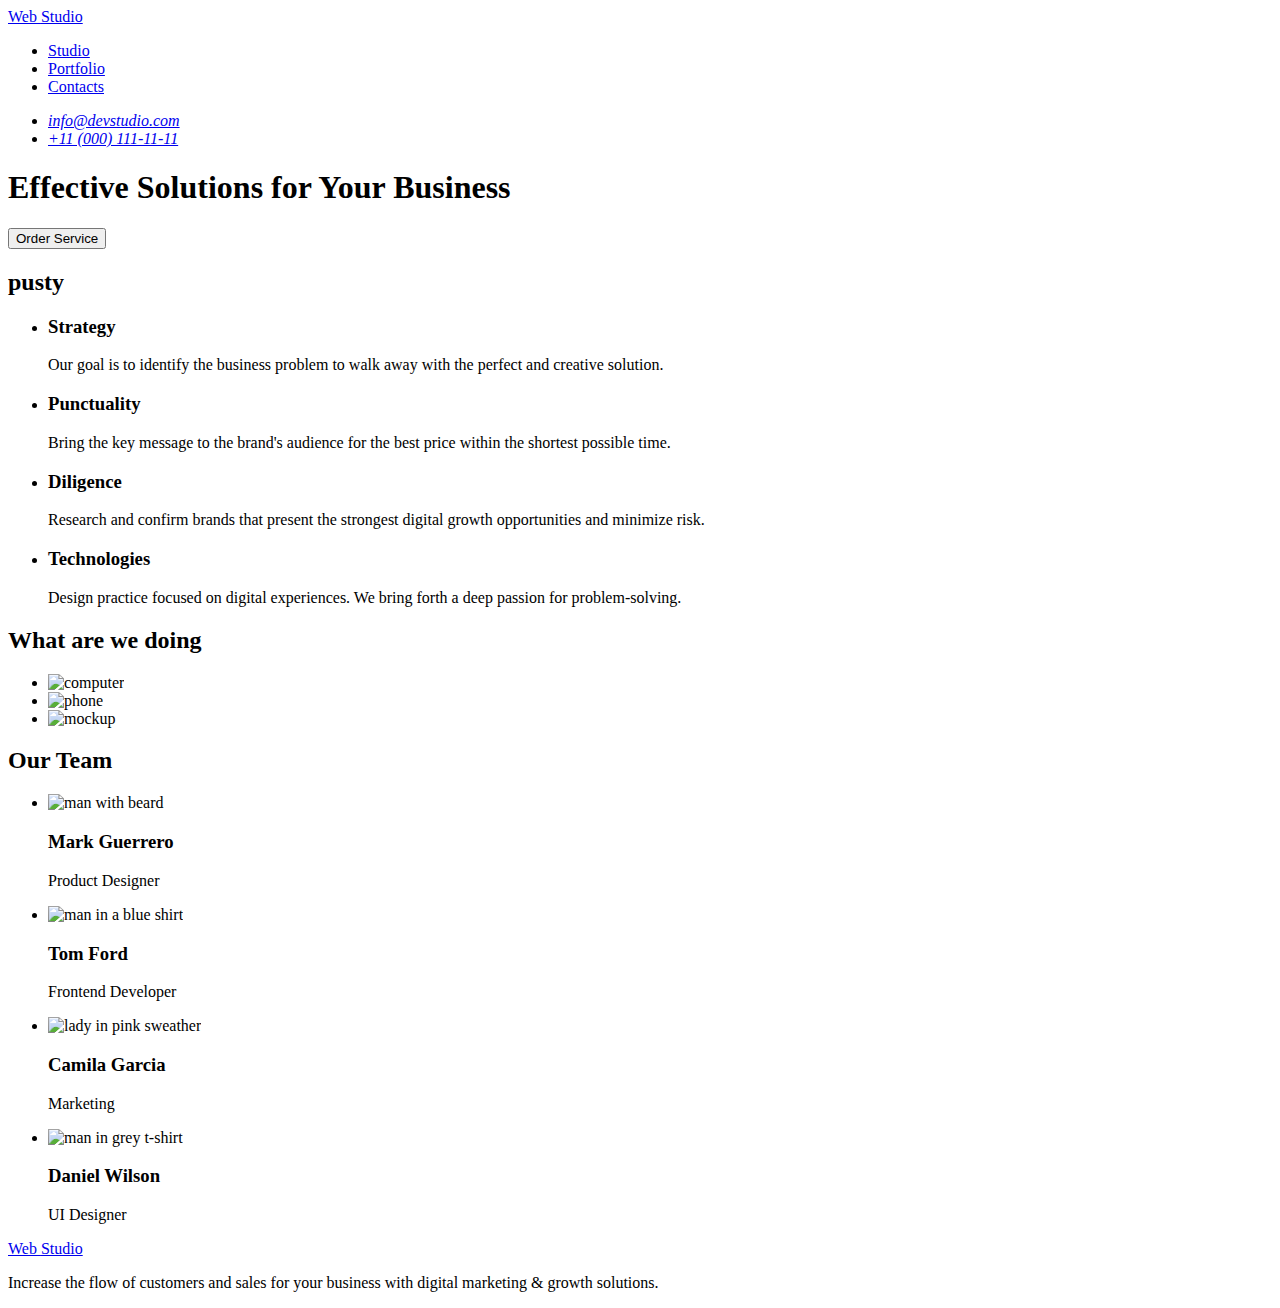
==== index.html @ e24d46d9 "Add files via upload" ====
<!DOCTYPE html>
<html lang="en">
  <head>
    <meta charset="UTF-8" />
    <meta name="viewport" content="width=device-width, initial-scale=1.0" />
    <title>Document</title>
    <link rel="stylesheet" href="css/styles.css" type="text/css" />
    <link rel="preconnect" href="https://fonts.googleapis.com" />
    <link rel="preconnect" href="https://fonts.gstatic.com" crossorigin />
    <link
      href="https://fonts.googleapis.com/css2?family=Raleway:wght@800&family=Roboto:wght@400;500;700;900&display=swap"
      rel="stylesheet"
    />
  </head>
  <body>
    <header>
      <nav>
        <a href="./index.html" class="Web"
          >Web <span class="Studio">Studio</span></a
        >

        <ul>
          <li><a href="/" class="h4">Studio</a></li>
          <li><a href="/" class="h4">Portfolio</a></li>
          <li><a href="/" class="h4">Contacts</a></li>
        </ul>
      </nav>
      <address>
        <ul>
          <li>
            <a href="mailto:info@devstudio.com" class="address"
              >info@devstudio.com</a
            >
          </li>
          <li>
            <a href="tel:+110001111111" class="address">+11 (000) 111-11-11</a>
          </li>
        </ul>
      </address>
    </header>
    <main>
      <section>
        <div class="box1"></div>
        <h1 class="h1">Effective Solutions for Your Business</h1>
        <button type="button" class="button1">Order Service</button>
      </section>
      <section>
        <h2>pusty</h2>
        <ul>
          <li>
            <h3 class="h3">Strategy</h3>
            <p class="p">
              Our goal is to identify the business problem to walk away with the
              perfect and creative solution.
            </p>
          </li>
          <li>
            <h3 class="h3">Punctuality</h3>
            <p class="p">
              Bring the key message to the brand's audience for the best price
              within the shortest possible time.
            </p>
          </li>
          <li>
            <h3 class="h3">Diligence</h3>
            <p class="p">
              Research and confirm brands that present the strongest digital
              growth opportunities and minimize risk.
            </p>
          </li>
          <li>
            <h3 class="h3">Technologies</h3>
            <p class="p">
              Design practice focused on digital experiences. We bring forth a
              deep passion for problem-solving.
            </p>
          </li>
        </ul>
      </section>
      <section>
        <h2 class="h2">What are we doing</h2>
        <ul>
          <li>
            <img
              src="./images/img1.jpg"
              width="360"
              height="300"
              alt="computer"
            />
          </li>
          <li>
            <img src="./images/img2.jpg" width="360" height="300" alt="phone" />
          </li>
          <li>
            <img
              src="./images/img3.jpg"
              width="360"
              height="300"
              alt="mockup"
            />
          </li>
        </ul>
      </section>
      <section>
        <h2 class="h2">Our Team</h2>
        <ul>
          <li>
            <img
              src="./images/team1.jpg"
              width="264"
              height="260"
              alt="man with beard"
            />

            <h3 class="h3">Mark Guerrero</h3>
            <p class="p">Product Designer</p>
          </li>
          <li>
            <img
              src="./images/team2.jpg"
              width="264"
              height="260"
              alt="man in a blue shirt"
            />

            <h3 class="h3">Tom Ford</h3>
            <p class="p">Frontend Developer</p>
          </li>
          <li>
            <img
              src="./images/team3.jpg"
              width="264"
              height="260"
              alt="lady in pink sweather"
            />

            <h3 class="h3">Camila Garcia</h3>
            <p class="p">Marketing</p>
          </li>
          <li>
            <img
              src="./images/team4.jpg"
              width="264"
              height="260"
              alt="man in grey t-shirt"
            />

            <h3 class="h3">Daniel Wilson</h3>
            <p class="p">UI Designer</p>
          </li>
        </ul>
      </section>
    </main>
    <footer>
      <a href="./index.html" class="Web"
        >Web <span class="Studio">Studio</span></a
      >
      <p class="p">
        Increase the flow of customers and sales for your business with digital
        marketing & growth solutions.
      </p>
    </footer>
  </body>
</html>
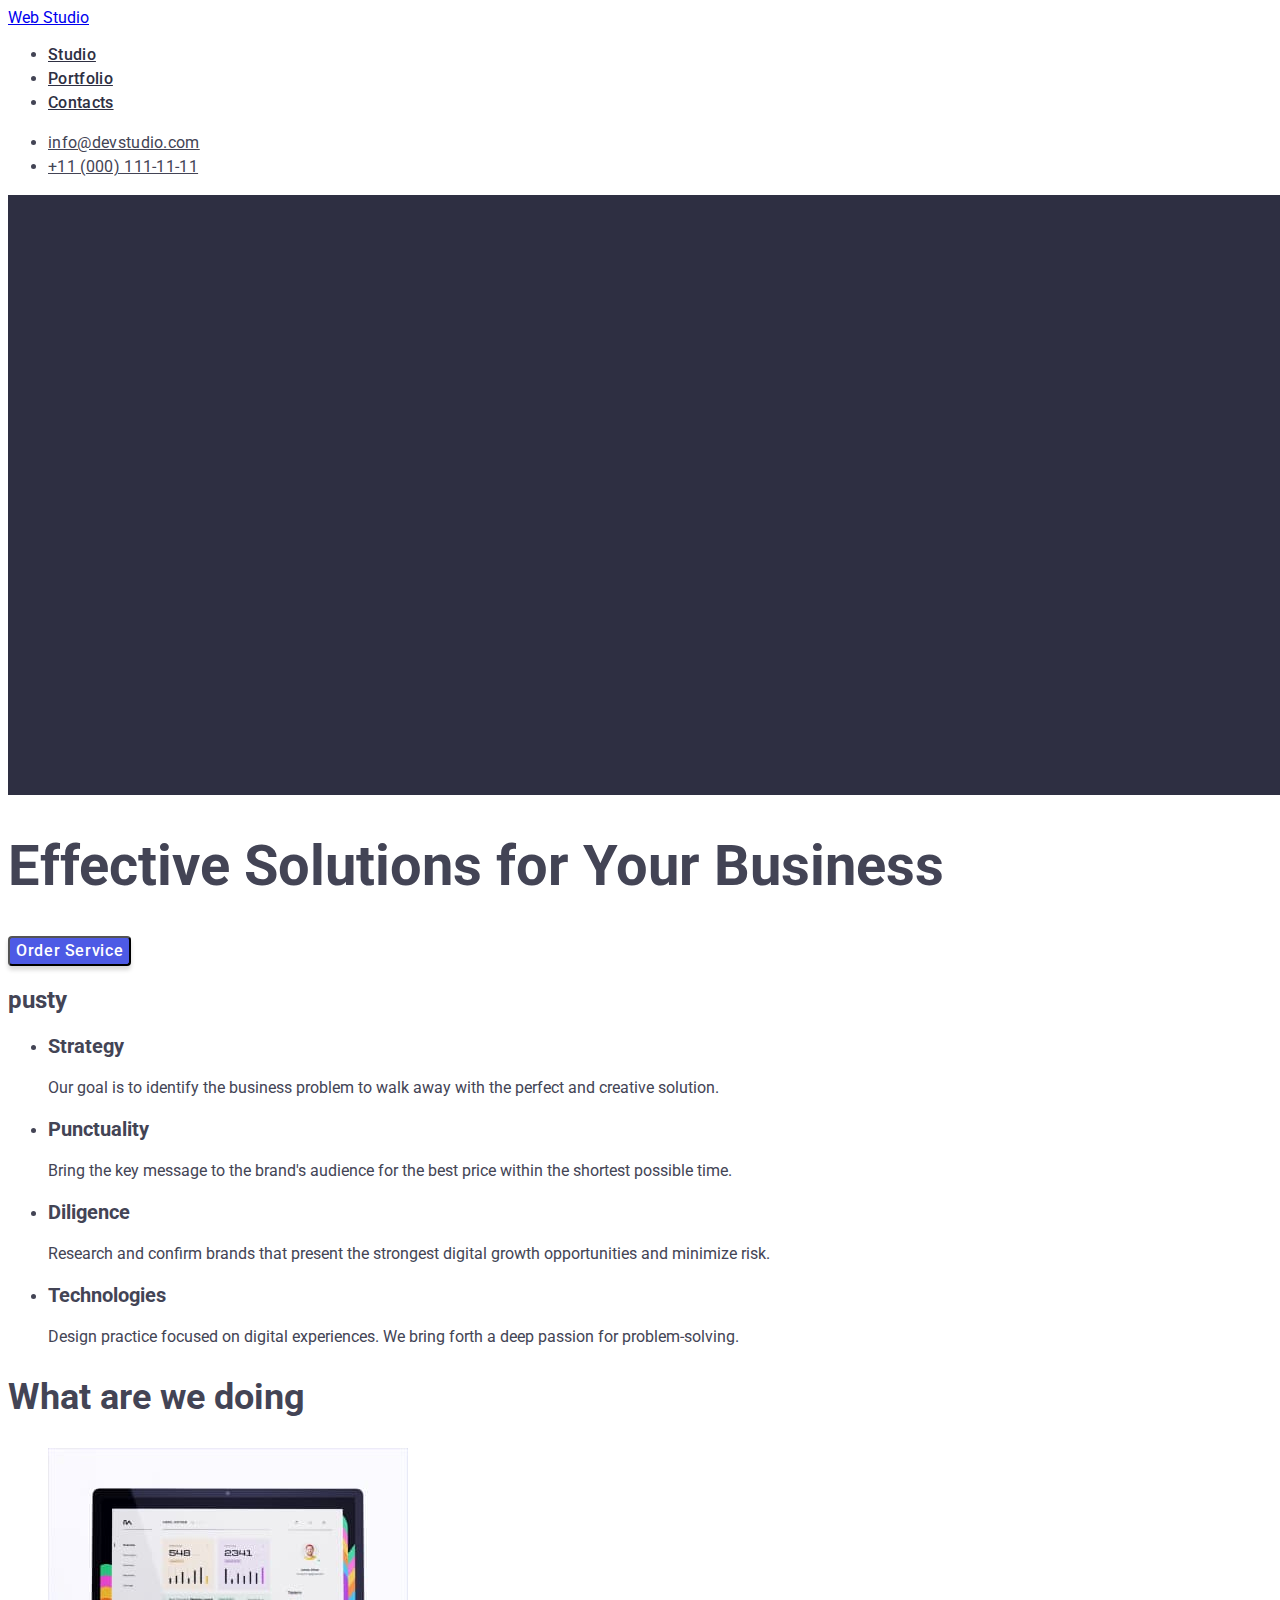
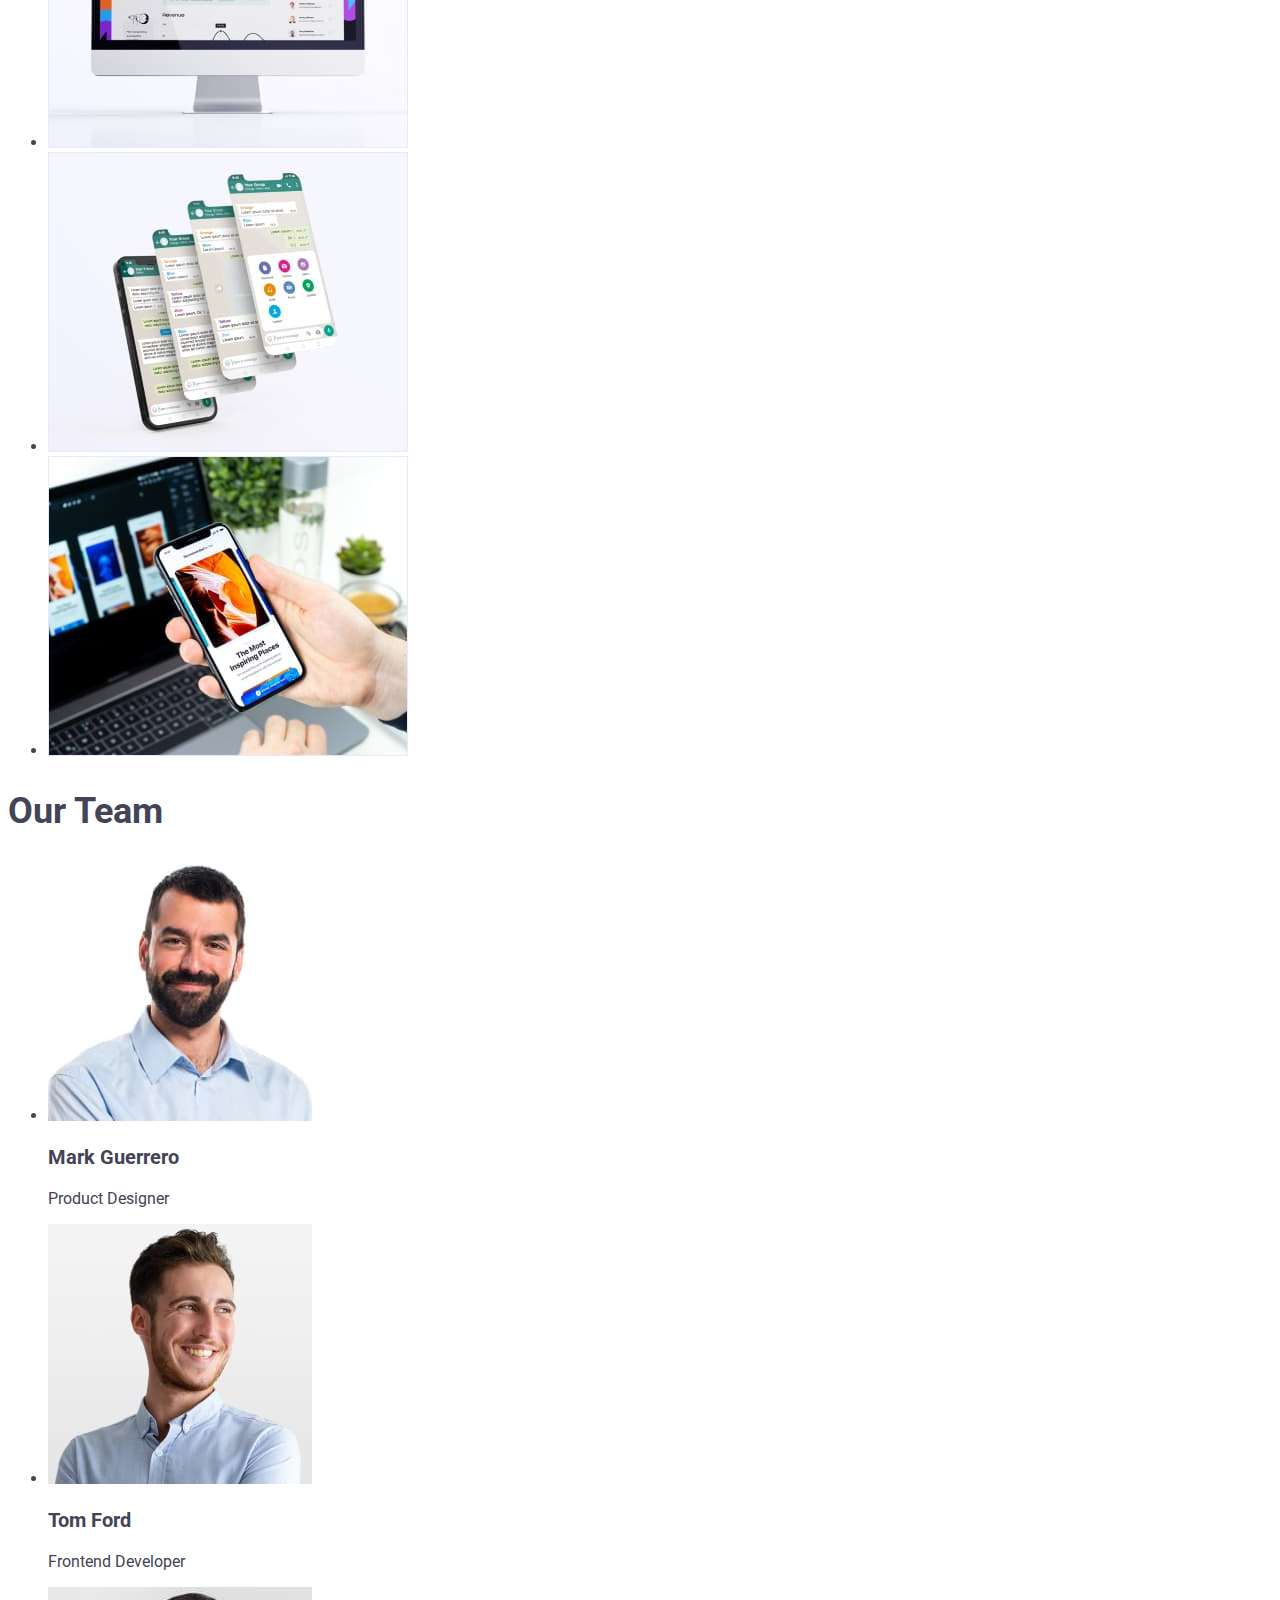
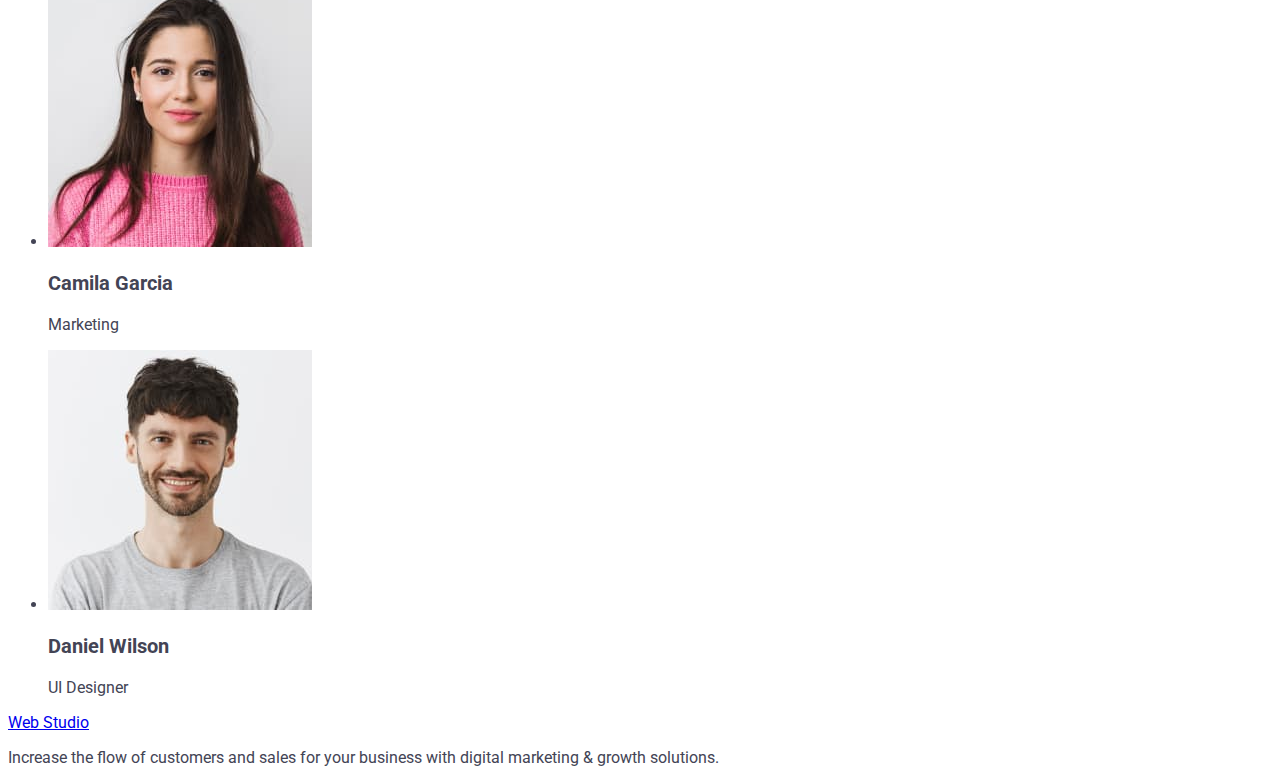
==== commit 0dc37136: "Add files via upload" ====
--- a/index.html
+++ b/index.html
@@ -15,13 +15,13 @@
   <body>
     <header>
       <nav>
-        <a href="./index.html" class="Web"
-          >Web <span class="Studio">Studio</span></a
+        <a href="./index.html" class="web"
+          >Web <span class="studio">Studio</span></a
         >
 
         <ul>
           <li><a href="/" class="h4">Studio</a></li>
-          <li><a href="/" class="h4">Portfolio</a></li>
+          <li><a href="./portfolio.html" class="h4">Portfolio</a></li>
           <li><a href="/" class="h4">Contacts</a></li>
         </ul>
       </nav>
@@ -152,8 +152,8 @@
       </section>
     </main>
     <footer>
-      <a href="./index.html" class="Web"
-        >Web <span class="Studio">Studio</span></a
+      <a href="./index.html" class="web"
+        >Web <span class="studio">Studio</span></a
       >
       <p class="p">
         Increase the flow of customers and sales for your business with digital
--- a/css/styles.css
+++ b/css/styles.css
@@ -0,0 +1,83 @@
+body {
+  color: var(--SLATE, #434455);
+  font-family: 'Roboto';sans-serif;
+  font-size: 16px;
+  font-style: normal;
+background-color: #fff;
+}
+
+.Web {
+  color: var(--IRIS, #4d5ae5);
+  font-family: Raleway;
+  font-size: 18px;
+  font-style: normal;
+  font-weight: 800;
+  letter-spacing: 0.54px;
+  text-transform: uppercase;
+}
+.Studio{
+  color: var(--NAVY-BLUE, #2E2F42);
+font-family: Raleway;
+font-size: 18px;
+font-style: normal;
+font-weight: 800;
+line-height: 21px; /* 116.667% */
+letter-spacing: 0.54px;
+text-transform: uppercase;
+}
+
+.address {
+  color: var(--SLATE, #434455);
+font-family: Roboto;
+font-size: 16px;
+font-style: normal;
+font-weight: 400;
+line-height: 24px; /* 150% */
+letter-spacing: 0.32px;
+}
+.h1 {
+  font-family: Roboto;
+  font-size: 56px;
+}
+.h2 {
+  font-family: Roboto;
+  font-size: 36px;
+}
+
+.h3{
+  font-family: Roboto;
+  font-size: 20px;
+}
+.h4{
+  font-family: Roboto;
+  font-size: 16px;
+  color: var(--NAVY-BLUE, #2E2F42);
+font-style: normal;
+font-weight: 500;
+line-height: 24px; /* 150% */
+letter-spacing: 0.32px;
+}
+.button1 {
+  border-radius: 4px;
+  background: var(--IRIS, #4D5AE5);
+  box-shadow: 0px 4px 4px 0px rgba(0, 0, 0, 0.15);
+  color: var(--WHITE, #FFF);
+/* Button Text */
+font-family: Roboto;
+font-size: 16px;
+font-style: normal;
+font-weight: 500;
+line-height: 24px; /* 150% */
+letter-spacing: 0.64px;
+}
+.fillter-list {
+}
+.p{
+
+}
+.box1{
+  background: var(--NAVY-BLUE, #2E2F42);
+  width: 1440px;
+height: 600px;
+flex-shrink: 0;
+}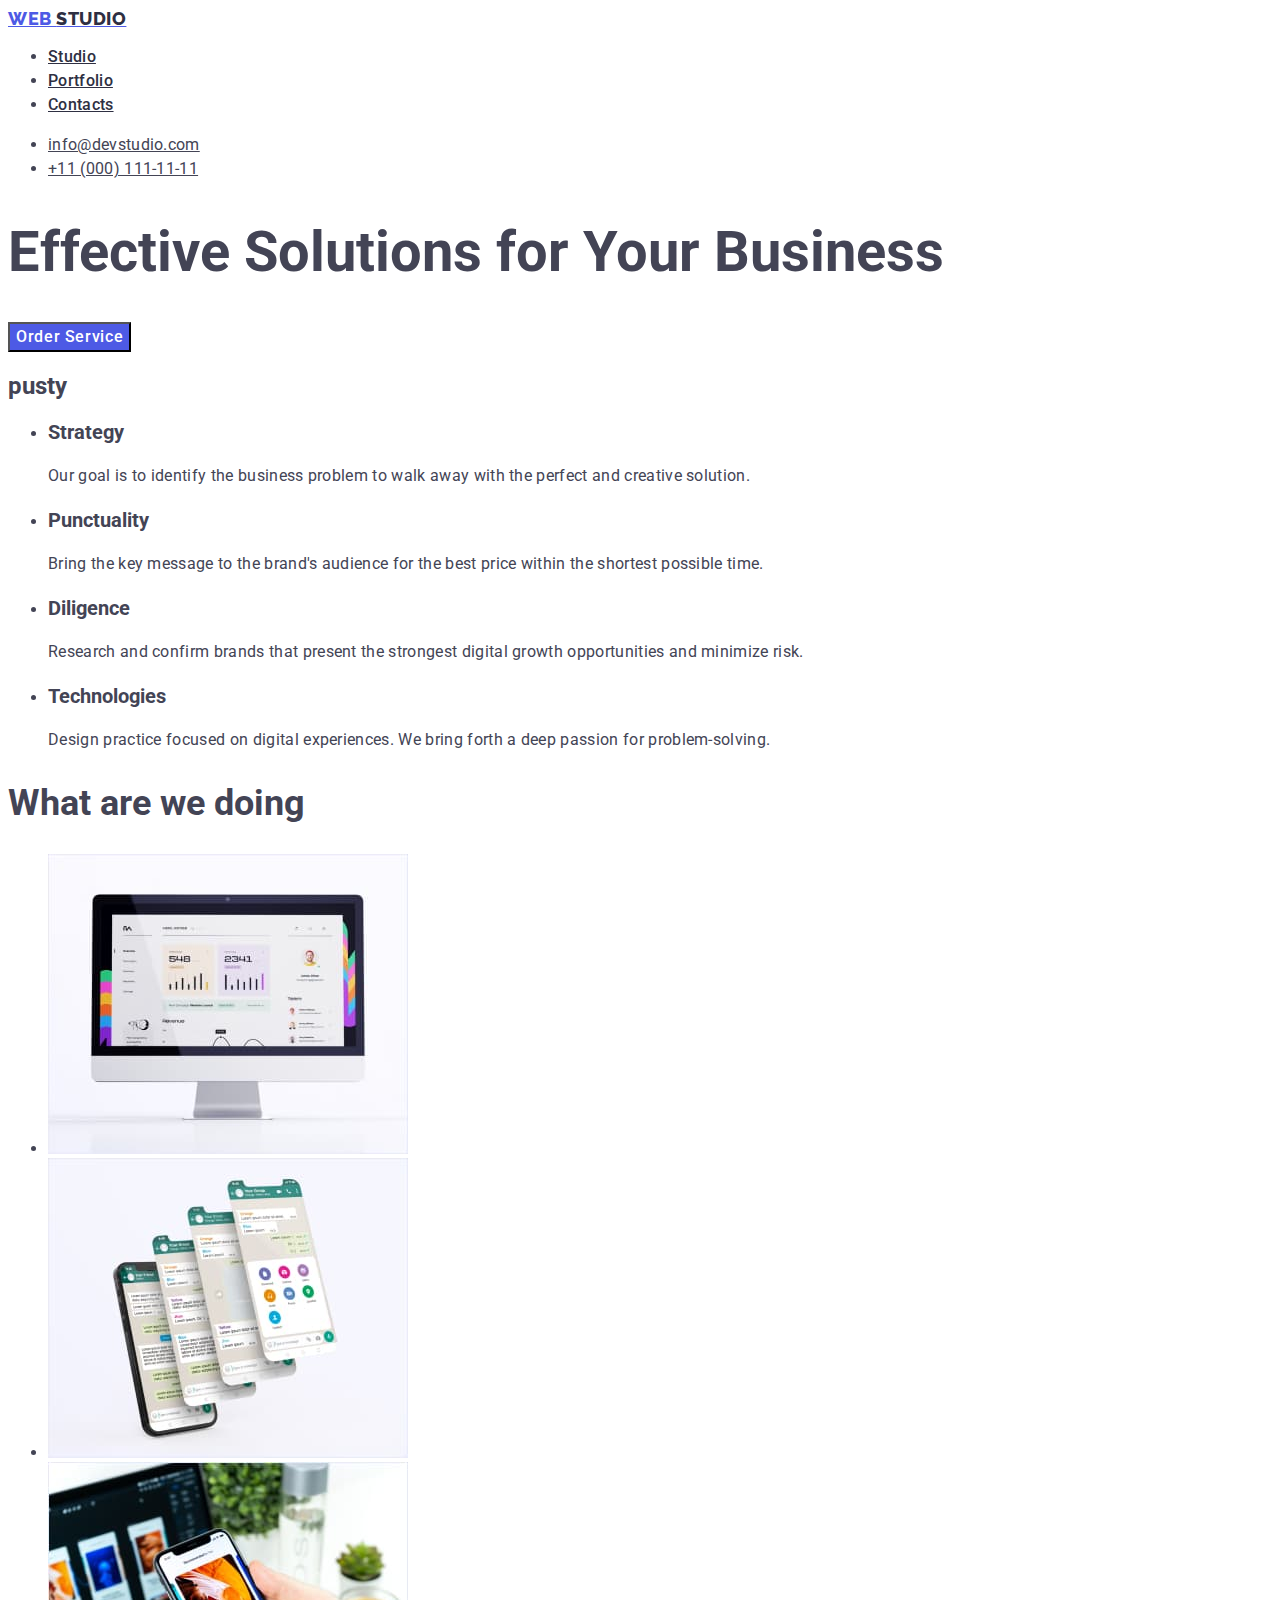
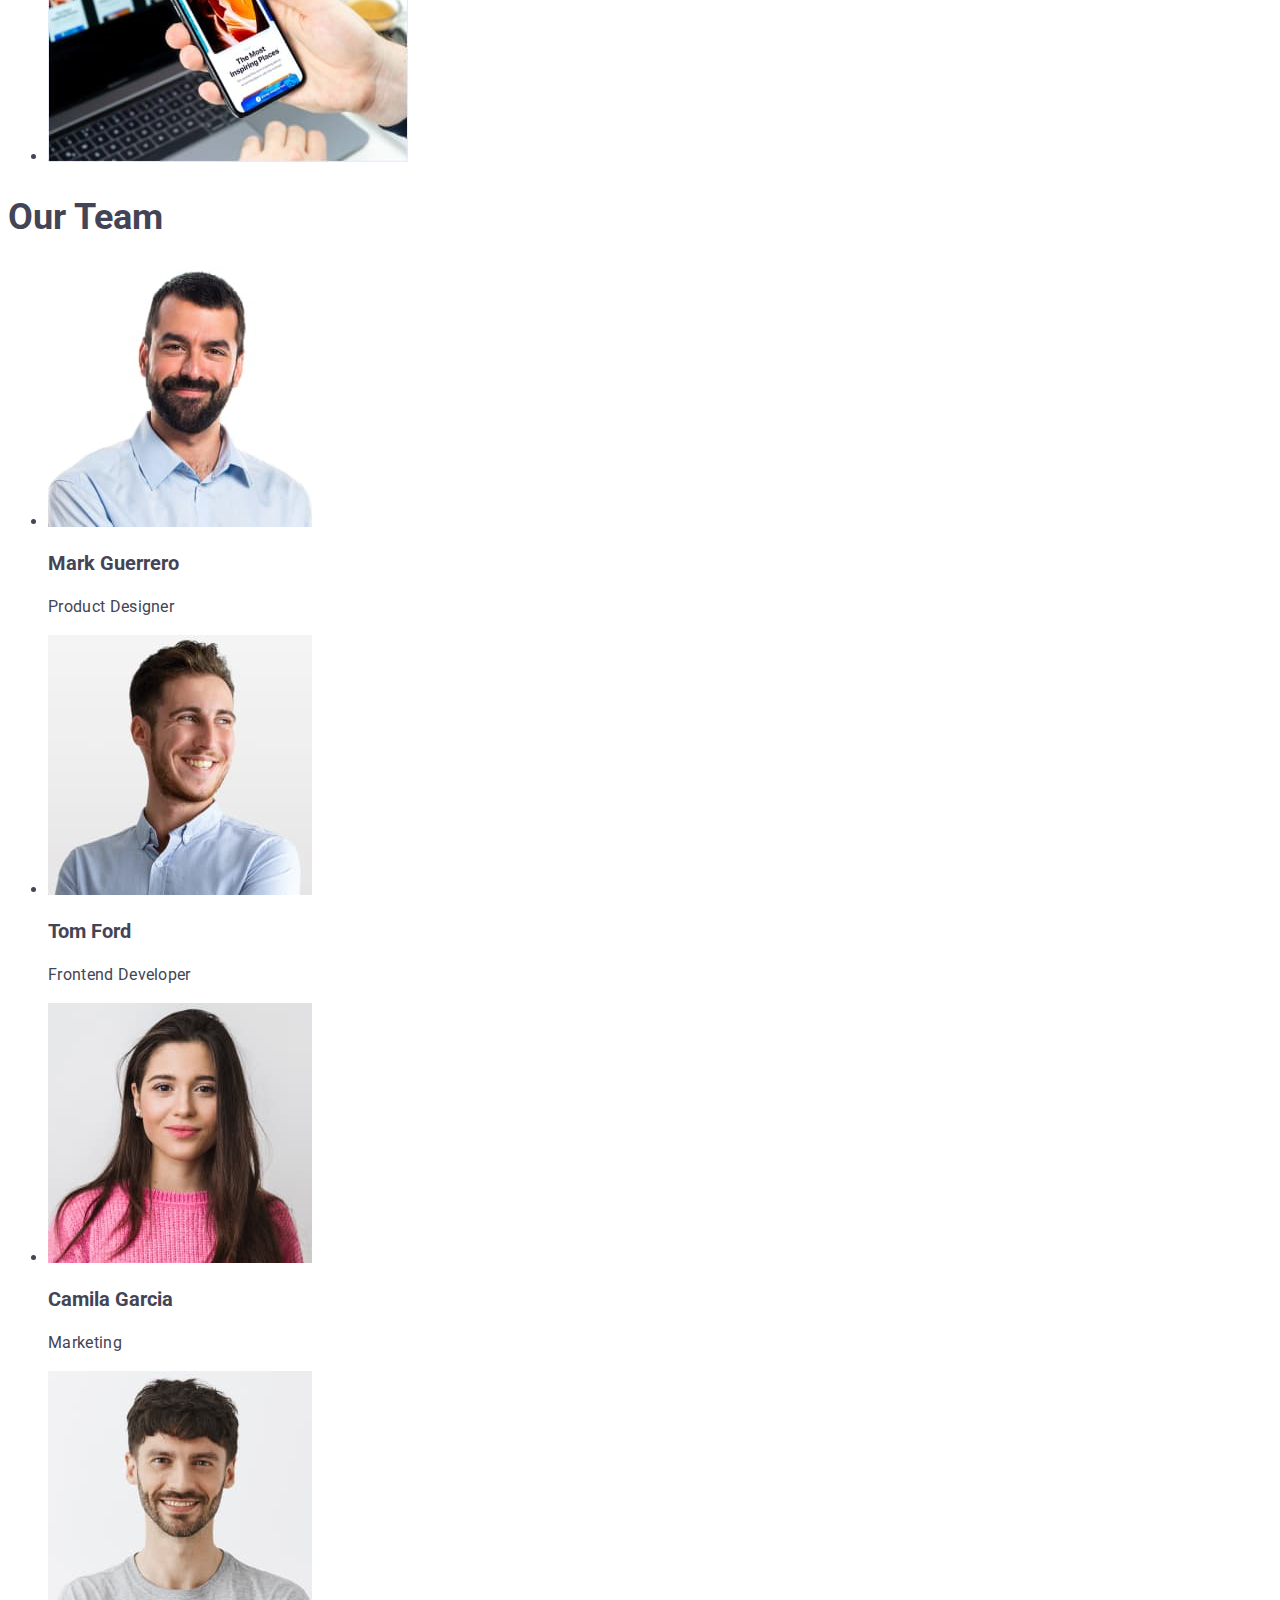
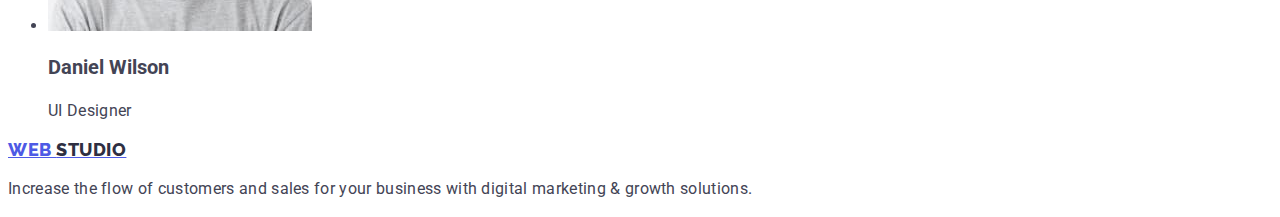
==== commit acf85602: "Add files via upload" ====
--- a/index.html
+++ b/index.html
@@ -15,14 +15,14 @@
   <body>
     <header>
       <nav>
-        <a href="./index.html" class="web"
-          >Web <span class="studio">Studio</span></a
+        <a href="./index.html" class="web" class="link"
+          >Web <span class="studio" class="link">Studio</span></a
         >
 
-        <ul>
-          <li><a href="/" class="h4">Studio</a></li>
-          <li><a href="./portfolio.html" class="h4">Portfolio</a></li>
-          <li><a href="/" class="h4">Contacts</a></li>
+        <ul class="fillters-list">
+          <li><a href="./index.html" class="titlefour">Studio</a></li>
+          <li><a href="./portfolio.html" class="titlefour">Portfolio</a></li>
+          <li><a href="" class="titlefour">Contacts</a></li>
         </ul>
       </nav>
       <address>
@@ -41,36 +41,36 @@
     <main>
       <section>
         <div class="box1"></div>
-        <h1 class="h1">Effective Solutions for Your Business</h1>
+        <h1 class="titleone">Effective Solutions for Your Business</h1>
         <button type="button" class="button1">Order Service</button>
       </section>
       <section>
         <h2>pusty</h2>
         <ul>
           <li>
-            <h3 class="h3">Strategy</h3>
-            <p class="p">
+            <h3 class="titlethree">Strategy</h3>
+            <p class="text">
               Our goal is to identify the business problem to walk away with the
               perfect and creative solution.
             </p>
           </li>
           <li>
-            <h3 class="h3">Punctuality</h3>
-            <p class="p">
+            <h3 class="titlethree">Punctuality</h3>
+            <p class="text">
               Bring the key message to the brand's audience for the best price
               within the shortest possible time.
             </p>
           </li>
           <li>
-            <h3 class="h3">Diligence</h3>
-            <p class="p">
+            <h3 class="titlethree">Diligence</h3>
+            <p class="text">
               Research and confirm brands that present the strongest digital
               growth opportunities and minimize risk.
             </p>
           </li>
           <li>
-            <h3 class="h3">Technologies</h3>
-            <p class="p">
+            <h3 class="titlethree">Technologies</h3>
+            <p class="text">
               Design practice focused on digital experiences. We bring forth a
               deep passion for problem-solving.
             </p>
@@ -78,7 +78,7 @@
         </ul>
       </section>
       <section>
-        <h2 class="h2">What are we doing</h2>
+        <h2 class="titletwo">What are we doing</h2>
         <ul>
           <li>
             <img
@@ -102,7 +102,7 @@
         </ul>
       </section>
       <section>
-        <h2 class="h2">Our Team</h2>
+        <h2 class="titletwo">Our Team</h2>
         <ul>
           <li>
             <img
@@ -112,8 +112,8 @@
               alt="man with beard"
             />
 
-            <h3 class="h3">Mark Guerrero</h3>
-            <p class="p">Product Designer</p>
+            <h3 class="titlethree">Mark Guerrero</h3>
+            <p class="text">Product Designer</p>
           </li>
           <li>
             <img
@@ -123,8 +123,8 @@
               alt="man in a blue shirt"
             />
 
-            <h3 class="h3">Tom Ford</h3>
-            <p class="p">Frontend Developer</p>
+            <h3 class="titlethree">Tom Ford</h3>
+            <p class="text">Frontend Developer</p>
           </li>
           <li>
             <img
@@ -134,8 +134,8 @@
               alt="lady in pink sweather"
             />
 
-            <h3 class="h3">Camila Garcia</h3>
-            <p class="p">Marketing</p>
+            <h3 class="titlethree">Camila Garcia</h3>
+            <p class="text">Marketing</p>
           </li>
           <li>
             <img
@@ -145,17 +145,17 @@
               alt="man in grey t-shirt"
             />
 
-            <h3 class="h3">Daniel Wilson</h3>
-            <p class="p">UI Designer</p>
+            <h3 class="titlethree">Daniel Wilson</h3>
+            <p class="text">UI Designer</p>
           </li>
         </ul>
       </section>
     </main>
     <footer>
-      <a href="./index.html" class="web"
-        >Web <span class="studio">Studio</span></a
+      <a href="./index.html" class="web" class="link"
+        >Web <span class="studio" class="link">Studio</span></a
       >
-      <p class="p">
+      <p class="text">
         Increase the flow of customers and sales for your business with digital
         marketing & growth solutions.
       </p>
--- a/css/styles.css
+++ b/css/styles.css
@@ -1,33 +1,85 @@
 body {
   color: var(--SLATE, #434455);
-  font-family: 'Roboto';sans-serif;
+  font-family: "Roboto", sans-serif;
   font-size: 16px;
   font-style: normal;
-background-color: #fff;
+  background-color: #fff;
 }
-
-.Web {
+:root .web {
   color: var(--IRIS, #4d5ae5);
-  font-family: Raleway;
+  font-family: "Raleway", sans-serif;
   font-size: 18px;
   font-style: normal;
   font-weight: 800;
   letter-spacing: 0.54px;
   text-transform: uppercase;
+  line-height: 1.17;
 }
-.Studio{
-  color: var(--NAVY-BLUE, #2E2F42);
-font-family: Raleway;
-font-size: 18px;
-font-style: normal;
-font-weight: 800;
-line-height: 21px; /* 116.667% */
-letter-spacing: 0.54px;
-text-transform: uppercase;
+.studio {
+  color: var(--NAVY-BLUE, #2e2f42);
+  font-family: "Raleway", sans-serif;
+  font-size: 18px;
+  font-style: normal;
+  font-weight: 800;
+  line-height: 21px; /* 116.667% */
+  letter-spacing: 0.54px;
+  text-transform: uppercase;
+  line-height: 1.17;
+}
+
+.link {
+  text-decoration: none;
 }
 
 .address {
   color: var(--SLATE, #434455);
+  font-family: "Roboto";
+  font-size: 16px;
+  font-style: normal;
+  font-weight: 400;
+  line-height: 24px; /* 150% */
+  letter-spacing: 0.32px;
+}
+.titleone {
+  font-family: "Roboto";
+  font-size: 56px;
+}
+.titletwo {
+  font-family: "Roboto";
+  font-size: 36px;
+}
+
+.titlethree {
+  font-family: "Roboto";
+  font-size: 20px;
+}
+.titlefour {
+  font-family: "Roboto";
+  font-size: 16px;
+  color: var(--NAVY-BLUE, #2e2f42);
+  font-style: normal;
+  font-weight: 500;
+  line-height: 24px; /* 150% */
+  letter-spacing: 0.32px;
+}
+.button1 {
+  background: var(--IRIS, #4d5ae5);
+
+  color: var(--WHITE, #fff);
+  /* Button Text */
+  font-family: "Roboto";
+  font-size: 16px;
+  font-style: normal;
+  font-weight: 500;
+  line-height: 24px; /* 150% */
+  letter-spacing: 0.64px;
+}
+.fillter-list {
+  list-style: none;
+}
+.text{
+  color: var(--SLATE, #434455);
+/* Body */
 font-family: Roboto;
 font-size: 16px;
 font-style: normal;
@@ -35,49 +87,7 @@
 line-height: 24px; /* 150% */
 letter-spacing: 0.32px;
 }
-.h1 {
-  font-family: Roboto;
-  font-size: 56px;
 }
-.h2 {
-  font-family: Roboto;
-  font-size: 36px;
+.box1 {
+  background: var(--NAVY-BLUE, #2e2f42);
 }
-
-.h3{
-  font-family: Roboto;
-  font-size: 20px;
-}
-.h4{
-  font-family: Roboto;
-  font-size: 16px;
-  color: var(--NAVY-BLUE, #2E2F42);
-font-style: normal;
-font-weight: 500;
-line-height: 24px; /* 150% */
-letter-spacing: 0.32px;
-}
-.button1 {
-  border-radius: 4px;
-  background: var(--IRIS, #4D5AE5);
-  box-shadow: 0px 4px 4px 0px rgba(0, 0, 0, 0.15);
-  color: var(--WHITE, #FFF);
-/* Button Text */
-font-family: Roboto;
-font-size: 16px;
-font-style: normal;
-font-weight: 500;
-line-height: 24px; /* 150% */
-letter-spacing: 0.64px;
-}
-.fillter-list {
-}
-.p{
-
-}
-.box1{
-  background: var(--NAVY-BLUE, #2E2F42);
-  width: 1440px;
-height: 600px;
-flex-shrink: 0;
-}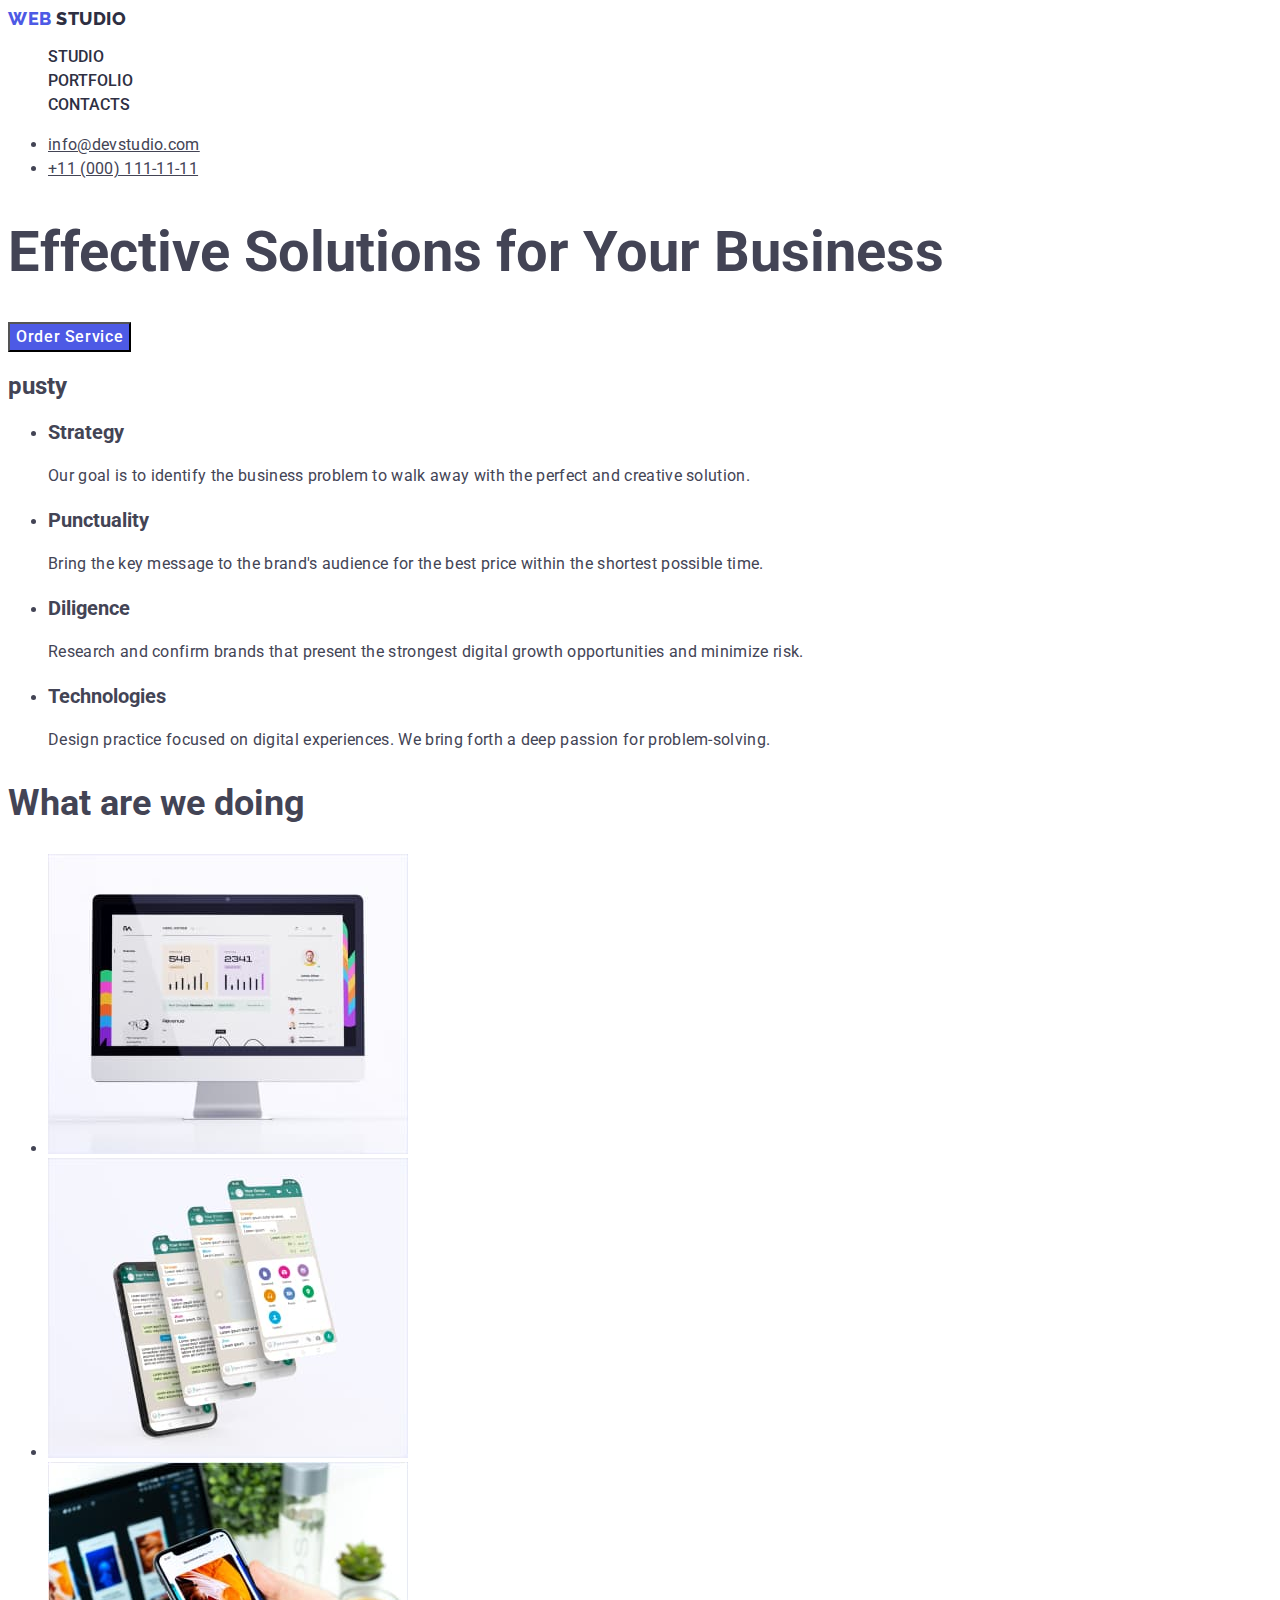
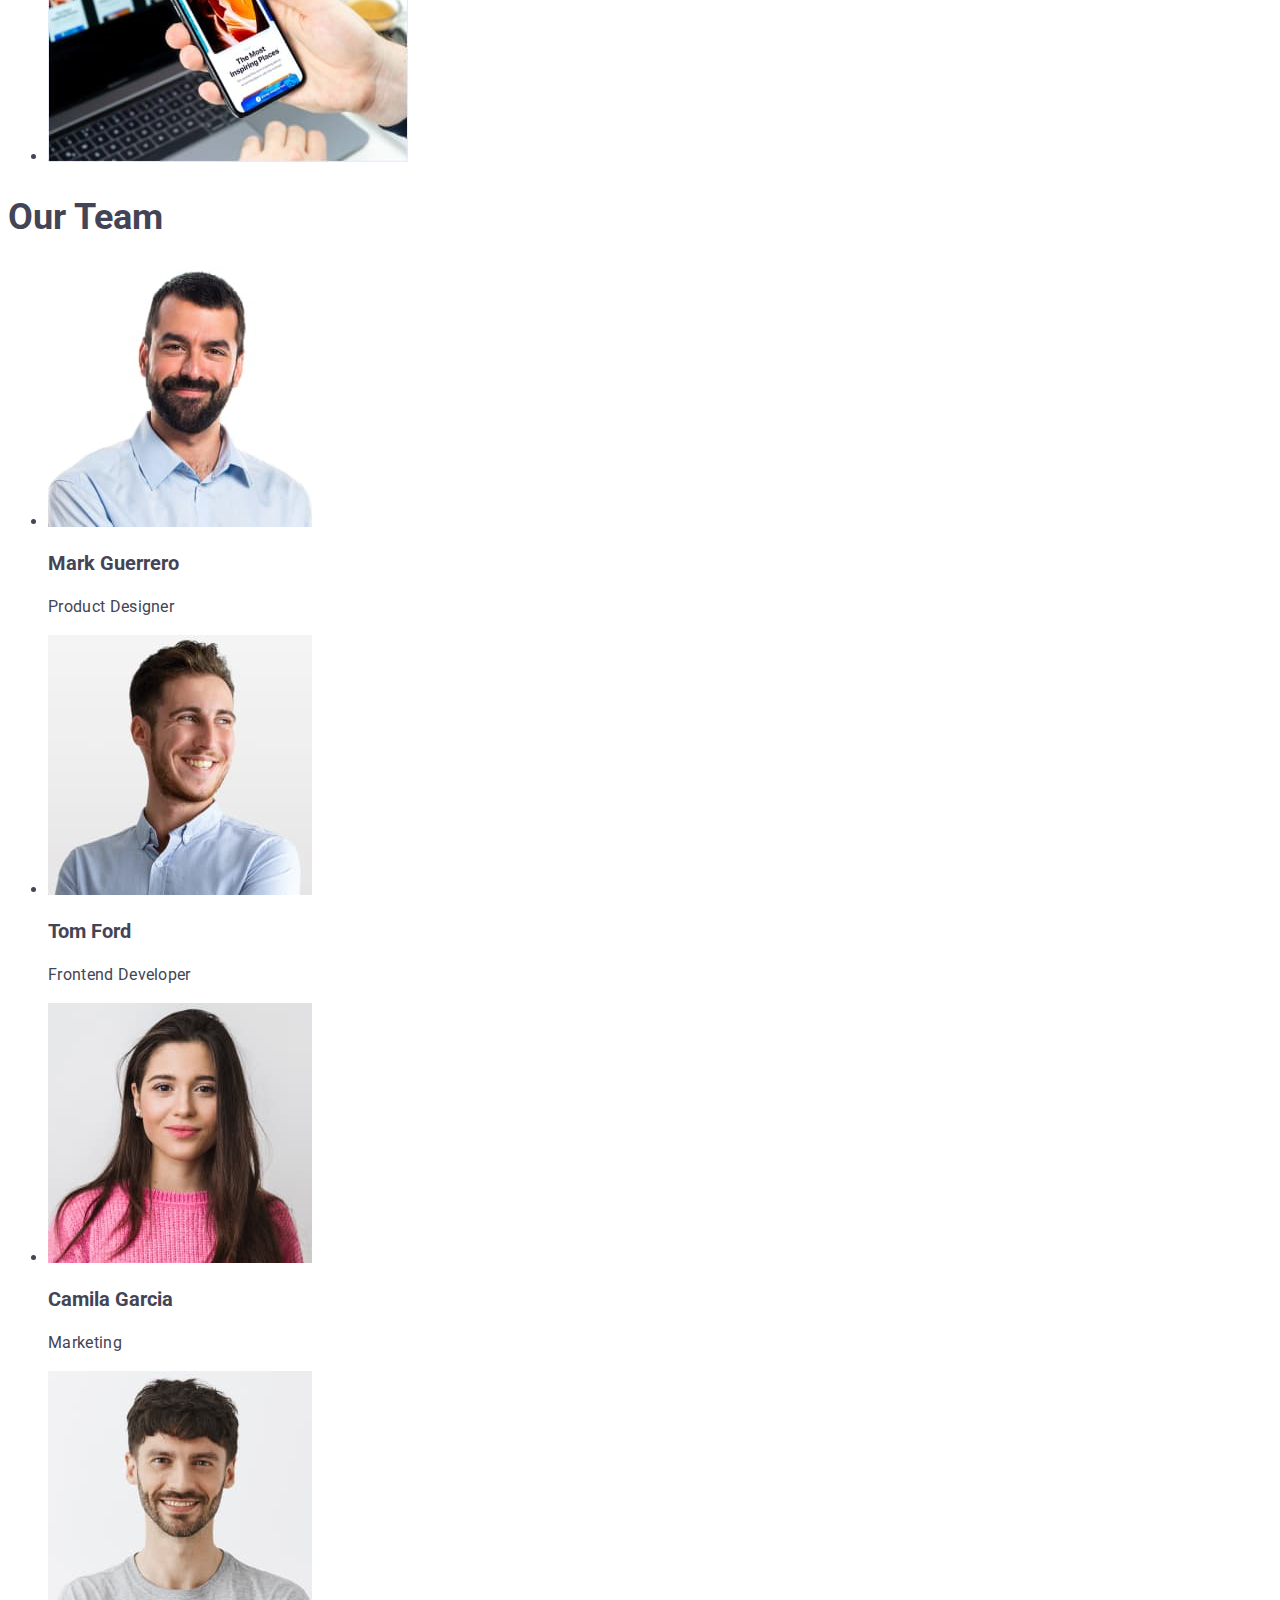
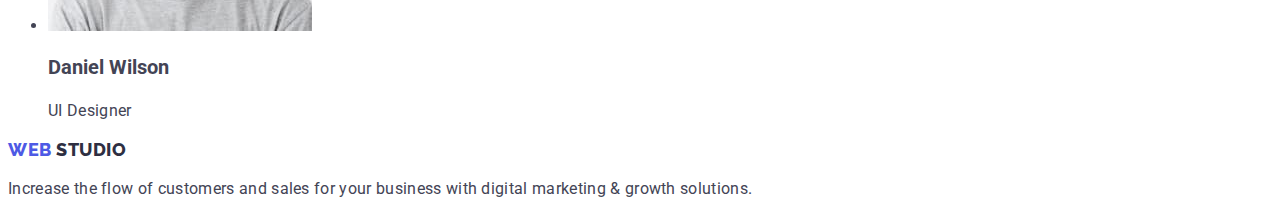
==== commit 632500d0: "Add files via upload" ====
--- a/index.html
+++ b/index.html
@@ -15,14 +15,18 @@
   <body>
     <header>
       <nav>
-        <a href="./index.html" class="web" class="link"
-          >Web <span class="studio" class="link">Studio</span></a
+        <a href="./index.html" class="web"
+          >Web <span class="link">Studio</span></a
         >
 
-        <ul class="fillters-list">
-          <li><a href="./index.html" class="titlefour">Studio</a></li>
-          <li><a href="./portfolio.html" class="titlefour">Portfolio</a></li>
-          <li><a href="" class="titlefour">Contacts</a></li>
+        <ul class="list-class">
+          <li class="link">
+            <a href="./index.html" class="titlefour">Studio</a>
+          </li>
+          <li class="link">
+            <a href="./portfolio.html" class="titlefour">Portfolio</a>
+          </li>
+          <li class="link"><a href="" class="titlefour">Contacts</a></li>
         </ul>
       </nav>
       <address>
@@ -152,8 +156,8 @@
       </section>
     </main>
     <footer>
-      <a href="./index.html" class="web" class="link"
-        >Web <span class="studio" class="link">Studio</span></a
+      <a href="./index.html" class="web"
+        >Web <span class="link">Studio</span></a
       >
       <p class="text">
         Increase the flow of customers and sales for your business with digital
--- a/css/styles.css
+++ b/css/styles.css
@@ -5,7 +5,11 @@
   font-style: normal;
   background-color: #fff;
 }
-:root .web {
+:root{
+
+}
+
+.web {
   color: var(--IRIS, #4d5ae5);
   font-family: "Raleway", sans-serif;
   font-size: 18px;
@@ -14,8 +18,9 @@
   letter-spacing: 0.54px;
   text-transform: uppercase;
   line-height: 1.17;
+  text-decoration: none;
 }
-.studio {
+.link {
   color: var(--NAVY-BLUE, #2e2f42);
   font-family: "Raleway", sans-serif;
   font-size: 18px;
@@ -25,9 +30,6 @@
   letter-spacing: 0.54px;
   text-transform: uppercase;
   line-height: 1.17;
-}
-
-.link {
   text-decoration: none;
 }
 
@@ -43,15 +45,18 @@
 .titleone {
   font-family: "Roboto";
   font-size: 56px;
+  text-decoration: none;
 }
 .titletwo {
   font-family: "Roboto";
   font-size: 36px;
+  text-decoration: none;
 }
 
 .titlethree {
   font-family: "Roboto";
   font-size: 20px;
+  text-decoration: none;
 }
 .titlefour {
   font-family: "Roboto";
@@ -59,8 +64,9 @@
   color: var(--NAVY-BLUE, #2e2f42);
   font-style: normal;
   font-weight: 500;
-  line-height: 24px; /* 150% */
-  letter-spacing: 0.32px;
+  line-height: 1.5; /* 150% */
+  letter-spacing: 0.02px;
+  text-decoration: none;
 }
 .button1 {
   background: var(--IRIS, #4d5ae5);
@@ -76,6 +82,17 @@
 }
 .fillter-list {
   list-style: none;
+  border: 1px solid var(--CORNFLOWER, #E7E9FC);
+background: var(--CLOUD, #F4F4FD);
+color: var(--IRIS, #4D5AE5);
+text-align: center;
+/* Button Text */
+font-family: Roboto;
+font-size: 16px;
+font-style: normal;
+font-weight: 500;
+line-height: 24px; /* 150% */
+letter-spacing: 0.64px;
 }
 .text{
   color: var(--SLATE, #434455);
@@ -91,3 +108,10 @@
 .box1 {
   background: var(--NAVY-BLUE, #2e2f42);
 }
+.list-class{
+  list-style: none;
+}
+
+.link{
+  text-decoration: none;
+}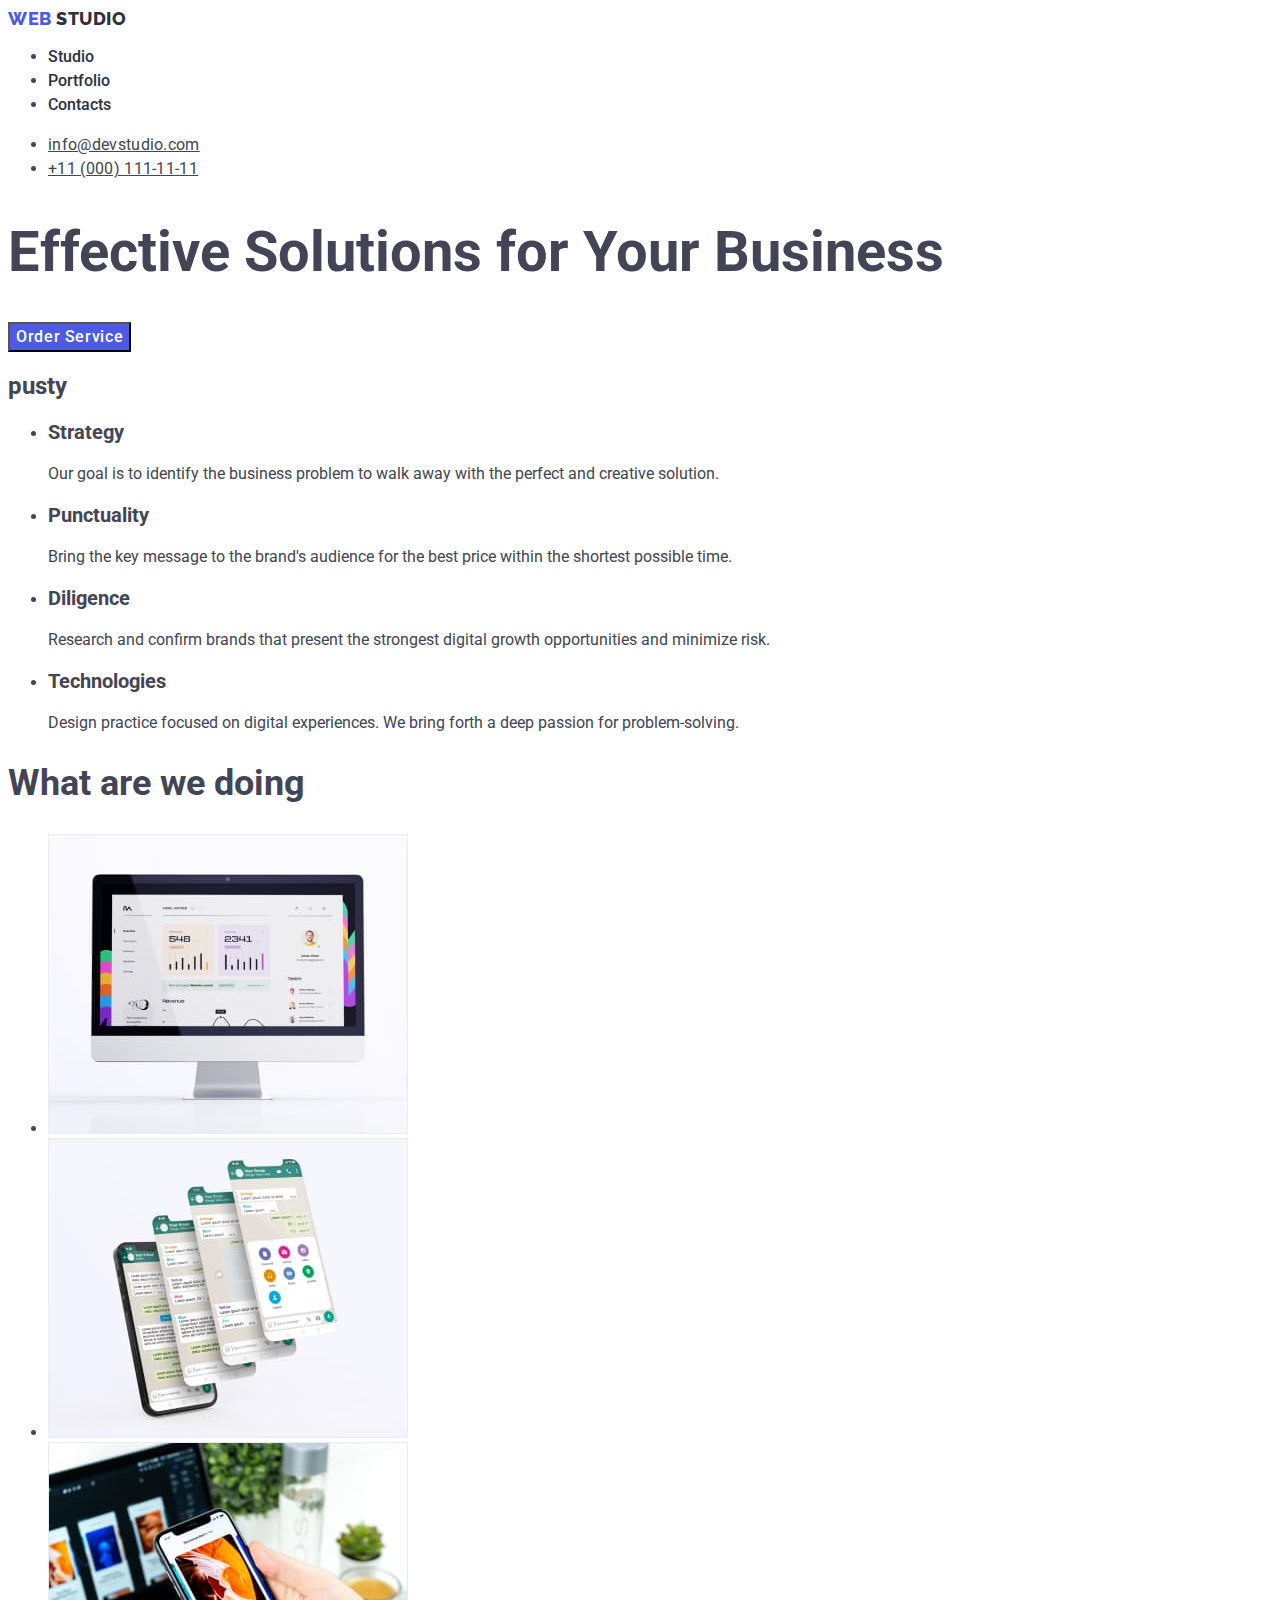
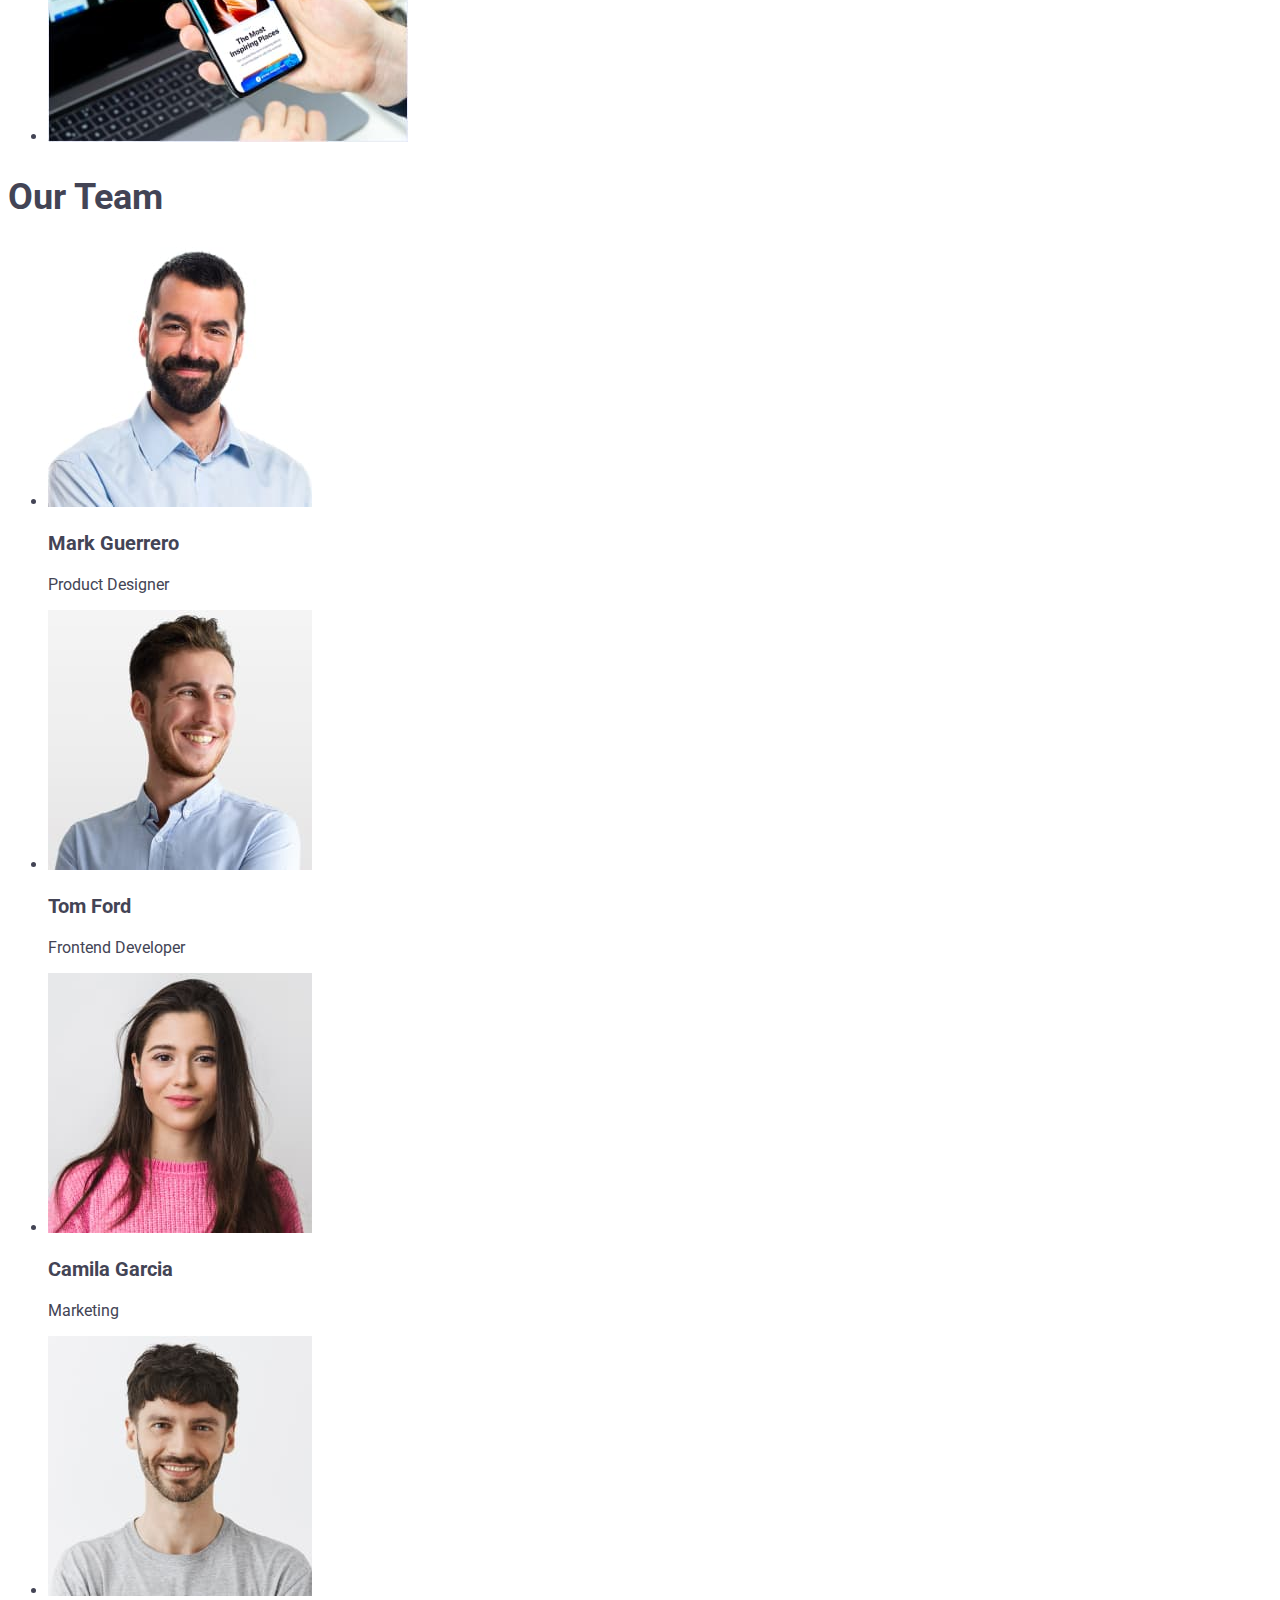
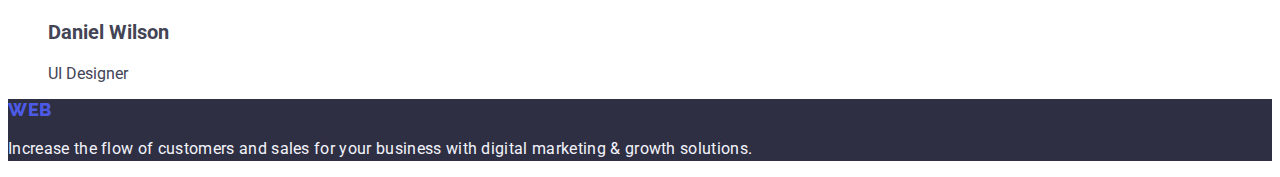
==== commit cad18922: "Add files via upload" ====
--- a/index.html
+++ b/index.html
@@ -16,10 +16,10 @@
     <header>
       <nav>
         <a href="./index.html" class="web"
-          >Web <span class="link">Studio</span></a
+          >Web <span class="studio">Studio</span></a
         >
 
-        <ul class="list-class">
+        <ul class="list">
           <li class="link">
             <a href="./index.html" class="titlefour">Studio</a>
           </li>
@@ -155,11 +155,11 @@
         </ul>
       </section>
     </main>
-    <footer>
+    <footer class="footer">
       <a href="./index.html" class="web"
-        >Web <span class="link">Studio</span></a
+        >Web <span class="studio">Studio</span></a
       >
-      <p class="text">
+      <p class="text-footer">
         Increase the flow of customers and sales for your business with digital
         marketing & growth solutions.
       </p>
--- a/css/styles.css
+++ b/css/styles.css
@@ -5,8 +5,7 @@
   font-style: normal;
   background-color: #fff;
 }
-:root{
-
+:root {
 }
 
 .web {
@@ -20,7 +19,7 @@
   line-height: 1.17;
   text-decoration: none;
 }
-.link {
+.studio {
   color: var(--NAVY-BLUE, #2e2f42);
   font-family: "Raleway", sans-serif;
   font-size: 18px;
@@ -31,6 +30,9 @@
   text-transform: uppercase;
   line-height: 1.17;
   text-decoration: none;
+}
+.link:hover {
+  background: var(--OCEAN, #404bbf);
 }
 
 .address {
@@ -82,36 +84,46 @@
 }
 .fillter-list {
   list-style: none;
-  border: 1px solid var(--CORNFLOWER, #E7E9FC);
-background: var(--CLOUD, #F4F4FD);
-color: var(--IRIS, #4D5AE5);
-text-align: center;
-/* Button Text */
-font-family: Roboto;
-font-size: 16px;
-font-style: normal;
-font-weight: 500;
-line-height: 24px; /* 150% */
-letter-spacing: 0.64px;
+  border: 1px solid var(--CORNFLOWER, #e7e9fc);
+  background: var(--CLOUD, #f4f4fd);
+  color: var(--IRIS, #4d5ae5);
+  text-align: center;
+  /* Button Text */
+  font-family: Roboto;
+  font-size: 16px;
+  font-style: normal;
+  font-weight: 500;
+  line-height: 1.5px;
+  letter-spacing: 0.04px;
 }
-.text{
-  color: var(--SLATE, #434455);
-/* Body */
-font-family: Roboto;
-font-size: 16px;
-font-style: normal;
-font-weight: 400;
-line-height: 24px; /* 150% */
-letter-spacing: 0.32px;
+.fillter-list:hover {
+  background: var(--OCEAN, #404bbf);
 }
+.text-footer {
+  color: var(--CLOUD, #f4f4fd);
+  /* Body */
+  font-family: Roboto;
+  font-size: 16px;
+  font-style: normal;
+  font-weight: 400;
+  line-height: 24px; /* 150% */
+  letter-spacing: 0.32px;
 }
 .box1 {
   background: var(--NAVY-BLUE, #2e2f42);
 }
-.list-class{
+.list-class {
   list-style: none;
 }
 
-.link{
+.link {
   text-decoration: none;
-}+}
+
+.footer {
+  background-color: #2e2f42;
+}
+
+.span {
+  color: #f4f4fd;
+}
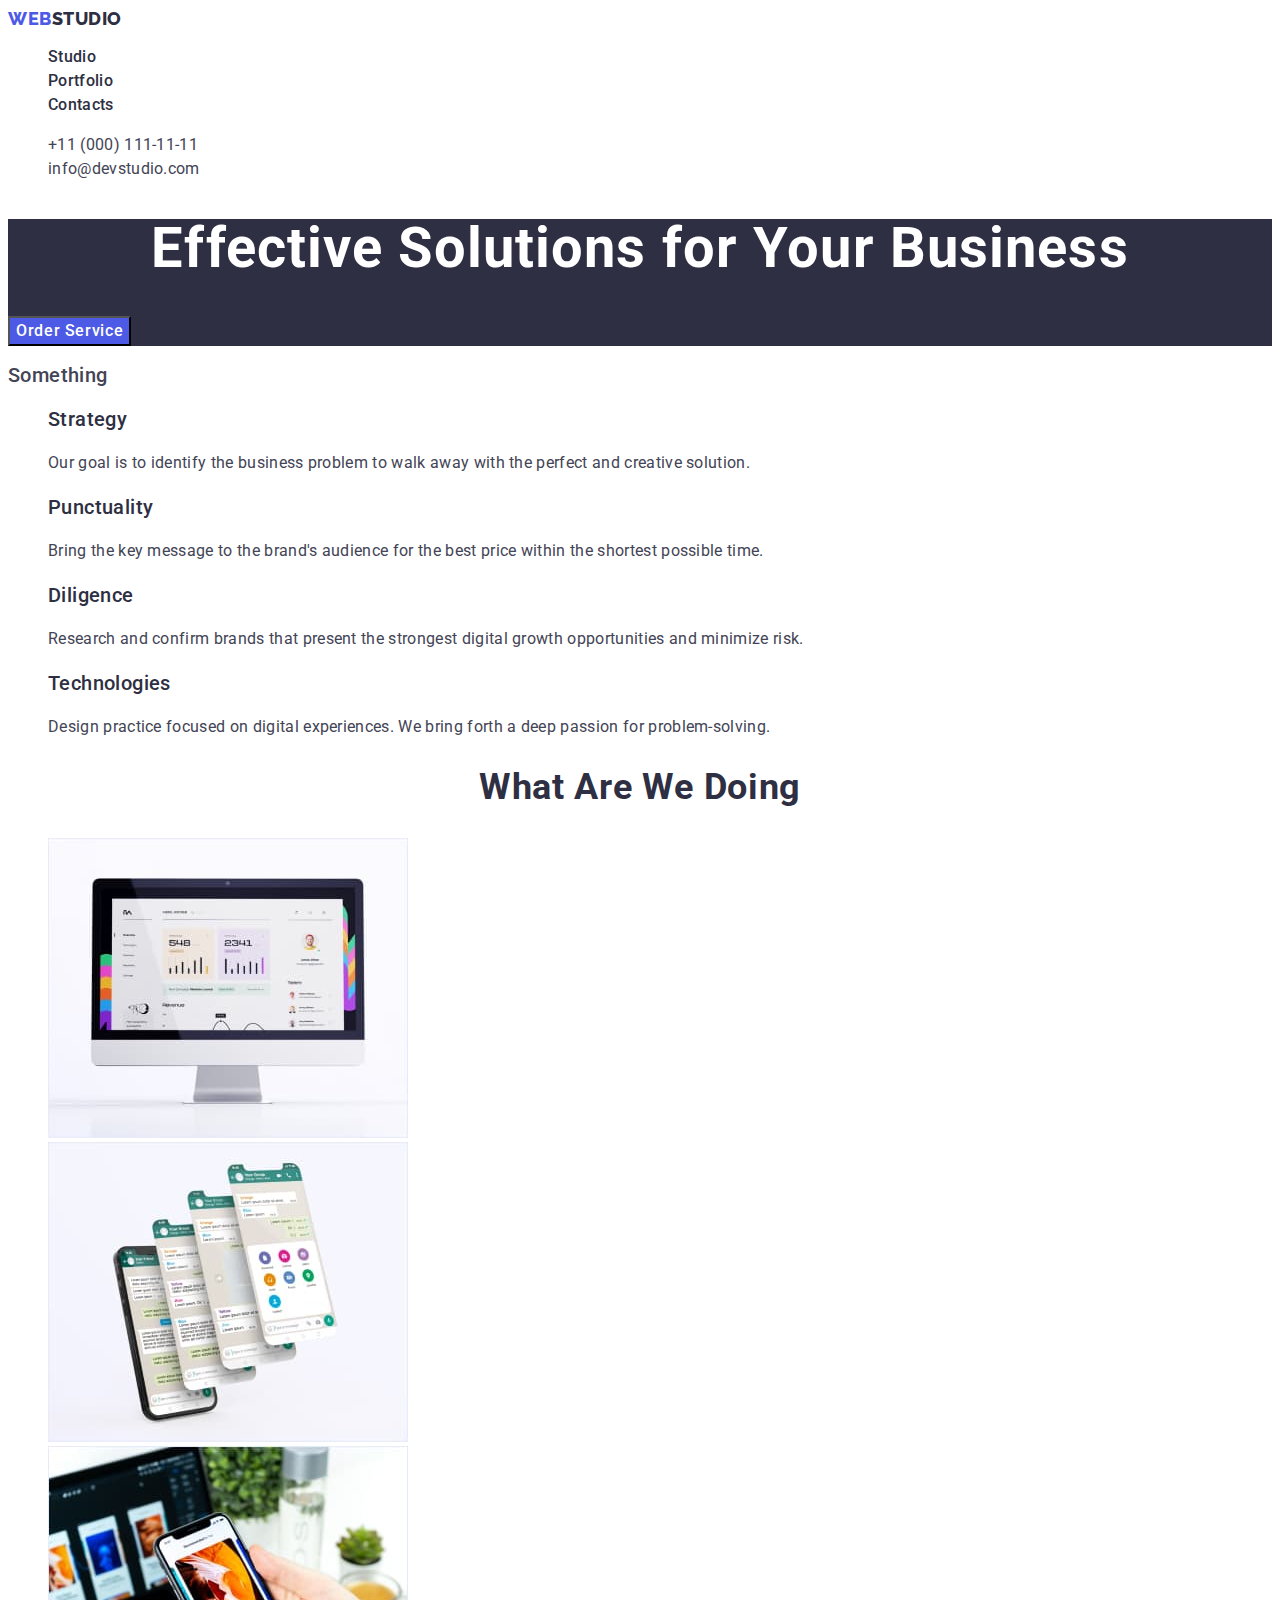
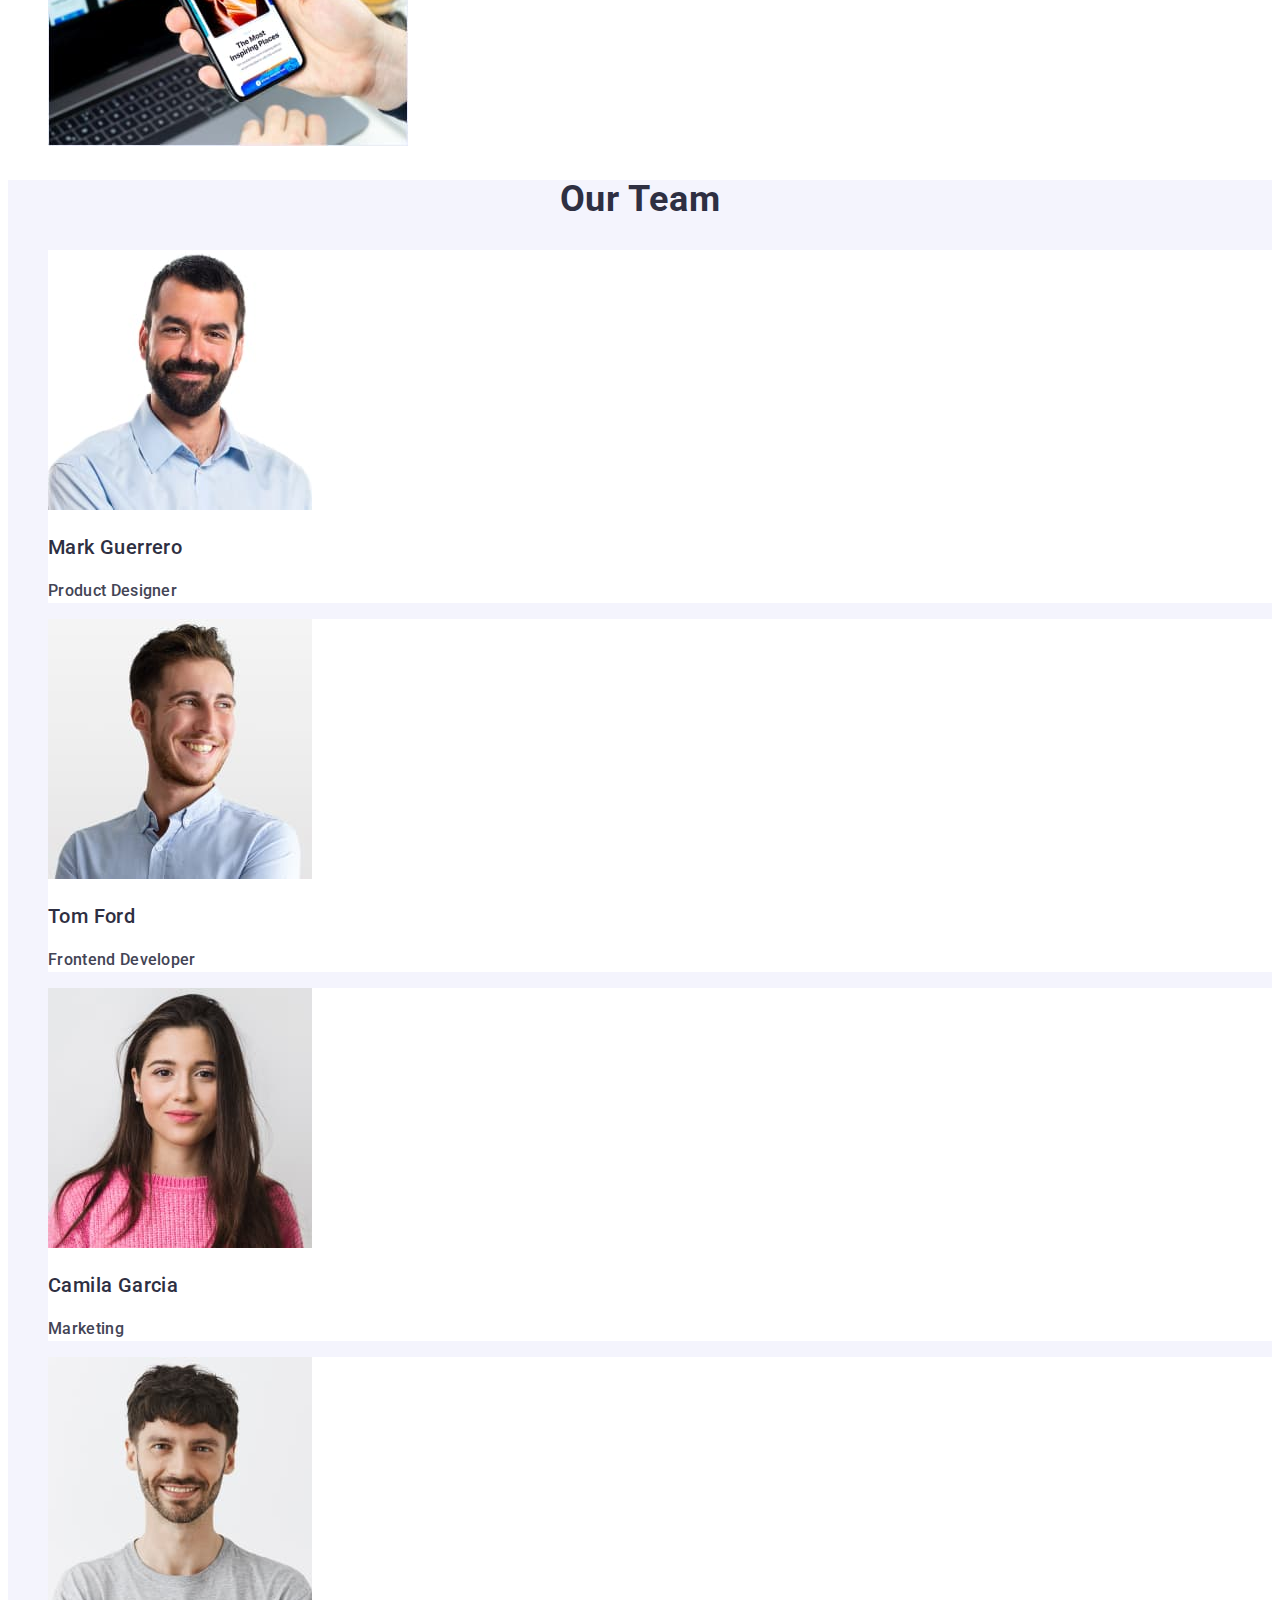
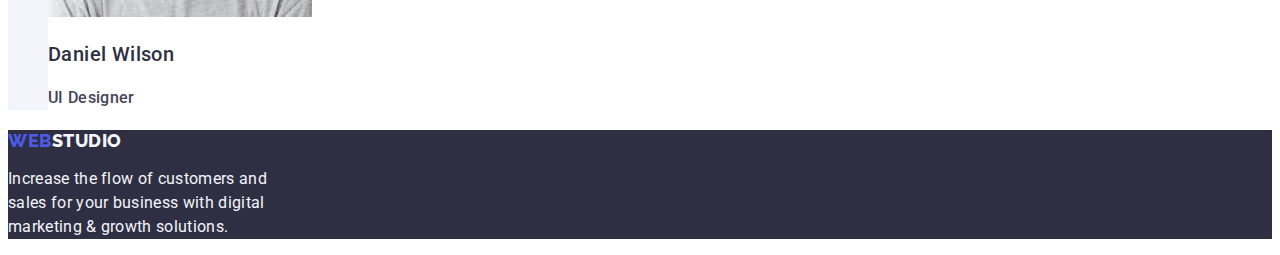
==== commit 8d4c69e7: "Add files via upload" ====
--- a/index.html
+++ b/index.html
@@ -3,8 +3,8 @@
   <head>
     <meta charset="UTF-8" />
     <meta name="viewport" content="width=device-width, initial-scale=1.0" />
-    <title>Document</title>
-    <link rel="stylesheet" href="css/styles.css" type="text/css" />
+    <link rel="stylesheet" href="./css/styles.css" />
+    <title>Main Page</title>
     <link rel="preconnect" href="https://fonts.googleapis.com" />
     <link rel="preconnect" href="https://fonts.gstatic.com" crossorigin />
     <link
@@ -12,155 +12,135 @@
       rel="stylesheet"
     />
   </head>
+
   <body>
     <header>
       <nav>
-        <a href="./index.html" class="web"
-          >Web <span class="studio">Studio</span></a
+        <a class="logo link" href="./index.html"
+          >Web<span class="studio-logo">Studio</span></a
         >
-
         <ul class="list">
-          <li class="link">
-            <a href="./index.html" class="titlefour">Studio</a>
-          </li>
-          <li class="link">
-            <a href="./portfolio.html" class="titlefour">Portfolio</a>
-          </li>
-          <li class="link"><a href="" class="titlefour">Contacts</a></li>
+          <li><a class="nav link" href="./index.html">Studio</a></li>
+          <li><a class="nav link" href="./portfolio.html">Portfolio</a></li>
+          <li><a class="nav link" href="">Contacts</a></li>
         </ul>
       </nav>
-      <address>
-        <ul>
+      <address class="contacts">
+        <ul class="list">
           <li>
-            <a href="mailto:info@devstudio.com" class="address"
-              >info@devstudio.com</a
+            <a class="contacts-top link" href="tel:+110001111111"
+              >+11 (000) 111-11-11</a
             >
           </li>
           <li>
-            <a href="tel:+110001111111" class="address">+11 (000) 111-11-11</a>
+            <a class="contacts-top link" href="mailto:info@devstudio.com"
+              >info@devstudio.com</a
+            >
           </li>
         </ul>
       </address>
     </header>
     <main>
-      <section>
-        <div class="box1"></div>
-        <h1 class="titleone">Effective Solutions for Your Business</h1>
-        <button type="button" class="button1">Order Service</button>
+      <section class="section-one">
+        <h1 class="head-one">Effective Solutions for Your Business</h1>
+        <button class="button-two" type="button">Order Service</button>
       </section>
-      <section>
-        <h2>pusty</h2>
-        <ul>
+      <section class="selection-two">
+        <h2 class="heading-section-one">Something</h2>
+        <ul class="list">
           <li>
-            <h3 class="titlethree">Strategy</h3>
-            <p class="text">
+            <h3 class="head-two-selection">Strategy</h3>
+            <p class="paragraph-selection">
               Our goal is to identify the business problem to walk away with the
               perfect and creative solution.
             </p>
           </li>
           <li>
-            <h3 class="titlethree">Punctuality</h3>
-            <p class="text">
+            <h3 class="head-two-selection">Punctuality</h3>
+            <p class="paragraph-selection">
               Bring the key message to the brand's audience for the best price
               within the shortest possible time.
             </p>
           </li>
           <li>
-            <h3 class="titlethree">Diligence</h3>
-            <p class="text">
+            <h3 class="head-two-selection">Diligence</h3>
+            <p class="paragraph-selection">
               Research and confirm brands that present the strongest digital
               growth opportunities and minimize risk.
             </p>
           </li>
           <li>
-            <h3 class="titlethree">Technologies</h3>
-            <p class="text">
+            <h3 class="head-two-selection">Technologies</h3>
+            <p class="paragraph-selection">
               Design practice focused on digital experiences. We bring forth a
               deep passion for problem-solving.
             </p>
           </li>
         </ul>
       </section>
-      <section>
-        <h2 class="titletwo">What are we doing</h2>
-        <ul>
+
+      <section class="selection-three">
+        <h2 class="head-twoss">What are we doing</h2>
+        <ul class="list">
           <li>
             <img
               src="./images/img1.jpg"
+              alt="Computer"
               width="360"
               height="300"
-              alt="computer"
             />
           </li>
           <li>
-            <img src="./images/img2.jpg" width="360" height="300" alt="phone" />
+            <img
+              src="./images/img2.jpg"
+              alt="Mobil Phone with App"
+              width="360"
+              height="300"
+            />
           </li>
           <li>
             <img
               src="./images/img3.jpg"
+              alt="Mobilephone in air 3"
               width="360"
               height="300"
-              alt="mockup"
             />
           </li>
         </ul>
       </section>
-      <section>
-        <h2 class="titletwo">Our Team</h2>
-        <ul>
-          <li>
-            <img
-              src="./images/team1.jpg"
-              width="264"
-              height="260"
-              alt="man with beard"
-            />
 
-            <h3 class="titlethree">Mark Guerrero</h3>
-            <p class="text">Product Designer</p>
+      <section class="selection-four">
+        <h2 class="head-twoss">Our Team</h2>
+        <ul class="list">
+          <li class="list-name">
+            <img src="./images/team1.jpg" alt="Mark Guerrero" width="264" />
+            <h3 class="four-class-one">Mark Guerrero</h3>
+            <p class="p-selection-four">Product Designer</p>
           </li>
-          <li>
-            <img
-              src="./images/team2.jpg"
-              width="264"
-              height="260"
-              alt="man in a blue shirt"
-            />
-
-            <h3 class="titlethree">Tom Ford</h3>
-            <p class="text">Frontend Developer</p>
+          <li class="list-name">
+            <img src="./images/team2.jpg" alt="Tom Ford" width="264" />
+            <h3 class="four-class-one">Tom Ford</h3>
+            <p class="p-selection-four">Frontend Developer</p>
           </li>
-          <li>
-            <img
-              src="./images/team3.jpg"
-              width="264"
-              height="260"
-              alt="lady in pink sweather"
-            />
-
-            <h3 class="titlethree">Camila Garcia</h3>
-            <p class="text">Marketing</p>
+          <li class="list-name">
+            <img src="./images/team3.jpg" alt="Camila Garcia" width="264" />
+            <h3 class="four-class-one">Camila Garcia</h3>
+            <p class="p-selection-four">Marketing</p>
           </li>
-          <li>
-            <img
-              src="./images/team4.jpg"
-              width="264"
-              height="260"
-              alt="man in grey t-shirt"
-            />
-
-            <h3 class="titlethree">Daniel Wilson</h3>
-            <p class="text">UI Designer</p>
+          <li class="list-name">
+            <img src="./images/team4.jpg" alt="Daniel Wilson" width="264" />
+            <h3 class="four-class-one">Daniel Wilson</h3>
+            <p class="p-selection-four">UI Designer</p>
           </li>
         </ul>
       </section>
     </main>
+
     <footer class="footer">
-      <a href="./index.html" class="web"
-        >Web <span class="studio">Studio</span></a
-      >
-      <p class="text-footer">
-        Increase the flow of customers and sales for your business with digital
+      <a class="logo link">Web<span class="studio-two">Studio</span></a>
+      <p class="paragraph-footer">
+        Increase the flow of customers and <br />
+        sales for your business with digital <br />
         marketing & growth solutions.
       </p>
     </footer>
--- a/css/styles.css
+++ b/css/styles.css
@@ -1,129 +1,228 @@
 body {
-  color: var(--SLATE, #434455);
+  background-color: #ffffff;
+  color: #434455;
+  color: var(--brand-color);
+  font-style: normal;
   font-family: "Roboto", sans-serif;
+}
+
+.link {
+  text-decoration: none;
+}
+.link:hover {
+  color: var(--marka-color);
+}
+
+.link:active {
+  color: var(--marka-color);
+}
+
+.link:focus {
+  color: var(--marka-color);
+}
+:root {
+  --brand-color: #434455;
+  --color-text: #2e2f42;
+  --marka-color: #404bbf;
+  --button-one: #4d5ae5;
+}
+
+.logo {
+  font-family: "Raleway", sans-serif;
+  font-weight: 800;
+  font-size: 18px;
+  line-height: 1.17;
+  text-transform: uppercase;
+  color: #4d5ae5;
+  letter-spacing: 0.03em;
+}
+
+.studio-logo {
+  color: #2e2f42;
+}
+
+.list {
+  list-style: none;
+}
+
+.nav {
+  font-weight: 500;
+  line-height: 1.5;
+  letter-spacing: 0.02em;
+  color: #2e2f42;
+}
+
+.contacts {
+  font-style: normal;
+}
+
+.list {
+  list-style: none;
+}
+
+.button-one {
+  background-color: #f4f4fd;
+  color: var(--button-one);
+  text-align: center;
+  cursor: pointer;
+  font-family: "Roboto", sans-serif;
+  font-weight: 500;
   font-size: 16px;
-  font-style: normal;
-  background-color: #fff;
-}
-:root {
-}
-
-.web {
-  color: var(--IRIS, #4d5ae5);
-  font-family: "Raleway", sans-serif;
-  font-size: 18px;
-  font-style: normal;
-  font-weight: 800;
-  letter-spacing: 0.54px;
-  text-transform: uppercase;
-  line-height: 1.17;
-  text-decoration: none;
-}
-.studio {
-  color: var(--NAVY-BLUE, #2e2f42);
-  font-family: "Raleway", sans-serif;
-  font-size: 18px;
-  font-style: normal;
-  font-weight: 800;
-  line-height: 21px; /* 116.667% */
-  letter-spacing: 0.54px;
-  text-transform: uppercase;
-  line-height: 1.17;
-  text-decoration: none;
-}
-.link:hover {
-  background: var(--OCEAN, #404bbf);
-}
-
-.address {
-  color: var(--SLATE, #434455);
-  font-family: "Roboto";
+  line-height: 1.5;
+  letter-spacing: 0.04em;
+}
+
+.button-one:hover {
+  background-color: var(--marka-color);
+  color: #ffffff;
+  cursor: pointer;
+}
+
+.button-one:visited {
+  background-color: var(--marka-color);
+  color: #ffffff;
+}
+
+.button-one:active {
+  background-color: var(--marka-color);
+  color: #ffffff;
+}
+
+.button-one:focus {
+  background-color: var(--marka-color);
+  color: #ffffff;
+}
+
+.heading-portfolio-one {
+  font-weight: 500;
+  font-size: 20px;
+  line-height: 1.2;
+  letter-spacing: 0.02em;
+  color: #2e2f42;
+  text-decoration: none;
+}
+
+.paragraph-portfolio {
+  line-height: 1.5;
+  letter-spacing: 0.02em;
+  color: #434455;
+}
+
+footer {
+  background-color: #2e2f42;
+}
+
+.paragraph-footer {
+  color: #f4f4fd;
+  line-height: 1.5;
+  letter-spacing: 0.02em;
+}
+
+.studio-two {
+  color: #f4f4fd;
+}
+
+.contacts-top {
+  color: #434455;
+  line-height: 1.5;
+  letter-spacing: 0.02em;
+}
+
+.contacts-top:hover,
+.contacts-top:active {
+  color: var(--marka-color);
+}
+
+.section-one {
+  background-color: #2e2f42;
+  color: #ffffff;
+}
+
+.head-one {
+  font-size: 56px;
+  line-height: 1.07;
+  text-align: center;
+  letter-spacing: 0.02em;
+}
+
+.button-two {
+  background-color: var(--button-one);
+  color: var(--White, #ffffff);
+  text-align: center;
+  cursor: pointer;
+  font-family: "Roboto", sans-serif;
+  font-weight: 500;
   font-size: 16px;
-  font-style: normal;
-  font-weight: 400;
-  line-height: 24px; /* 150% */
-  letter-spacing: 0.32px;
-}
-.titleone {
-  font-family: "Roboto";
-  font-size: 56px;
-  text-decoration: none;
-}
-.titletwo {
-  font-family: "Roboto";
+  line-height: 1.5;
+  letter-spacing: 0.04em;
+}
+
+.button-two:focus {
+  background-color: var(--marka-color);
+}
+
+.button-two:hover {
+  background-color: var(--marka-color);
+}
+
+.heading-section-one {
+  font-weight: 500;
+  font-size: 20px;
+  line-height: 1.2;
+  letter-spacing: 0.02em;
+}
+
+.head-two-selection {
+  font-weight: 500;
+  font-size: 20px;
+  letter-spacing: 0.02em;
+  line-height: 1.2;
+  color: #2e2f42;
+}
+
+.paragraph-selection {
+  line-height: 1.5;
+  letter-spacing: 0.02em;
+  color: var(--brand-color);
+}
+
+.head-twoss {
   font-size: 36px;
-  text-decoration: none;
-}
-
-.titlethree {
-  font-family: "Roboto";
-  font-size: 20px;
-  text-decoration: none;
-}
-.titlefour {
-  font-family: "Roboto";
+  line-height: 1.11;
+  text-align: center;
+  letter-spacing: 0.02em;
+  text-transform: capitalize;
+  color: var(--color-text);
+}
+
+.list-name {
+  background-color: #ffffff;
+}
+.selection-four {
+  font-weight: 500;
+  font-size: 20px;
+  line-height: 1.2;
+  letter-spacing: 0.02em;
+  color: #2e2f42;
+  background-color: #f4f4fd;
+}
+.p-selection-four {
   font-size: 16px;
-  color: var(--NAVY-BLUE, #2e2f42);
-  font-style: normal;
-  font-weight: 500;
-  line-height: 1.5; /* 150% */
-  letter-spacing: 0.02px;
-  text-decoration: none;
-}
-.button1 {
-  background: var(--IRIS, #4d5ae5);
-
-  color: var(--WHITE, #fff);
-  /* Button Text */
-  font-family: "Roboto";
-  font-size: 16px;
-  font-style: normal;
-  font-weight: 500;
-  line-height: 24px; /* 150% */
-  letter-spacing: 0.64px;
-}
-.fillter-list {
-  list-style: none;
-  border: 1px solid var(--CORNFLOWER, #e7e9fc);
-  background: var(--CLOUD, #f4f4fd);
-  color: var(--IRIS, #4d5ae5);
-  text-align: center;
-  /* Button Text */
+  letter-spacing: 0.02em;
+  line-height: 1.5;
+  color: #434455;
+}
+main a {
+  text-decoration: none;
+}
+ul.list li button {
+  text-decoration: none;
+}
+.four-class-one {
+  color: #2e2f42;
+  font-size: 20px;
   font-family: Roboto;
-  font-size: 16px;
-  font-style: normal;
-  font-weight: 500;
-  line-height: 1.5px;
-  letter-spacing: 0.04px;
-}
-.fillter-list:hover {
-  background: var(--OCEAN, #404bbf);
-}
-.text-footer {
-  color: var(--CLOUD, #f4f4fd);
-  /* Body */
-  font-family: Roboto;
-  font-size: 16px;
-  font-style: normal;
-  font-weight: 400;
-  line-height: 24px; /* 150% */
-  letter-spacing: 0.32px;
-}
-.box1 {
-  background: var(--NAVY-BLUE, #2e2f42);
-}
-.list-class {
-  list-style: none;
-}
-
-.link {
-  text-decoration: none;
-}
-
-.footer {
-  background-color: #2e2f42;
-}
-
-.span {
-  color: #f4f4fd;
-}
+  font-weight: 500;
+  line-height: 1.2;
+  letter-spacing: 0.02em;
+}
